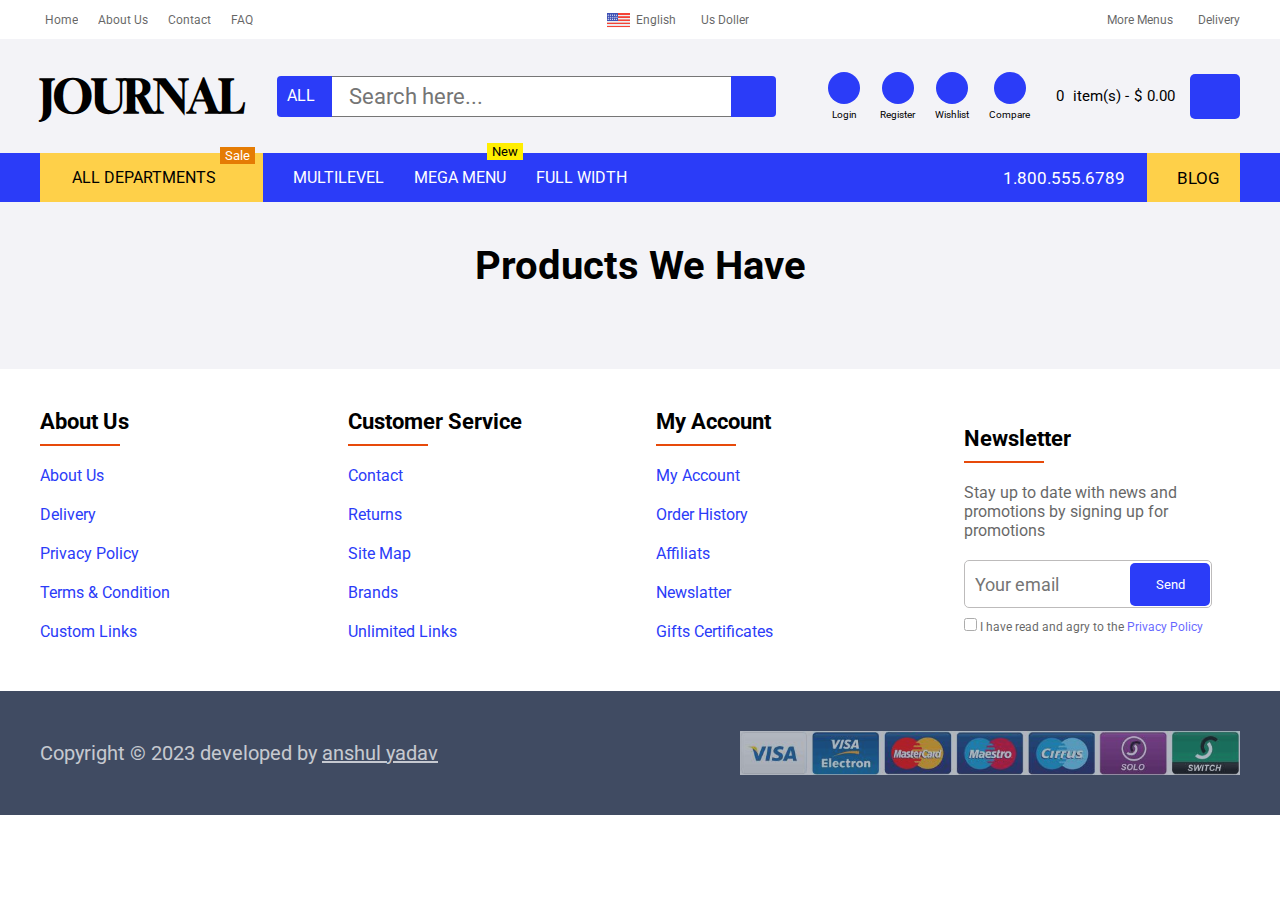
==== allProducts.html @ 5da07fe9 "final js done" ====
<!DOCTYPE html>
<html lang="en">
  <head>
    <meta charset="UTF-8" />
    <meta http-equiv="X-UA-Compatible" content="IE=edge" />
    <meta name="viewport" content="width=device-width, initial-scale=1.0" />
    <link
      rel="stylesheet"
      href="https://cdnjs.cloudflare.com/ajax/libs/font-awesome/6.3.0/css/all.min.css"
      integrity="sha512-SzlrxWUlpfuzQ+pcUCosxcglQRNAq/DZjVsC0lE40xsADsfeQoEypE+enwcOiGjk/bSuGGKHEyjSoQ1zVisanQ=="
      crossorigin="anonymous"
      referrerpolicy="no-referrer"
    />
    <link rel="stylesheet" href="./style/style.css" />
    <title>All Products</title>
  </head>
  <body>
    <header>
      <div class="top-navbar-container body-spacer">
        <!-- top-most-navbar  have three different section-->

        <!-- 1. navbar menu container  -->

        <div class="top-navbar-menu-container">
          <div class="home">
            <a href="index.html">
              <i class="fa-solid fa-house"></i>
              <p>Home</p>
            </a>
          </div>
          <div class="about-us">
            <a>
              <i class="fa-regular fa-star"></i>
              <p>About Us</p>
            </a>
          </div>
          <div class="contact">
            <a>
              <i class="fa-regular fa-envelope"></i>
              <p>Contact</p>
            </a>
          </div>

          <div class="dropdown">
            <a>
              <i class="fa-solid fa-question"></i>
              <p id="faq">FAQ</p>
              <i class="fa-solid fa-sort-down"></i>
            </a>
            <ul class="drop-down-menu">
              <li><a>Question</a></li>
              <li><a>Contact us</a></li>
              <li><a>Suggestion</a></li>
            </ul>
          </div>
        </div>

        <!-- 2. Language and currency menu  -->

        <div class="country-language-currency-menu-container">
          <div class="language-container dropdown">
            <a>
              <div id="country-flag-image">
                <img src="./assets/usa-flag.png" alt="" />
              </div>
              <p id="country-name ">English</p>
              <i class="fa-solid fa-sort-down"></i>
            </a>
            <ul class="drop-down-menu">
              <li><a>Hindi</a></li>
              <li><a>Bangali</a></li>
              <li><a>French</a></li>
            </ul>
          </div>
          <div class="currency-container dropdown">
            <a>
              <div id="currency-logo">
                <i class="fa-solid fa-dollar-sign"></i>
              </div>
              <p id="currency-nameblack ">Us Doller</p>
              <i class="fa-solid fa-sort-down"></i>
            </a>
            <ul class="drop-down-menu">
              <li><a>UAE</a></li>
              <li><a>USR</a></li>
              <li><a>UK</a></li>
            </ul>
          </div>
        </div>

        <!-- 3. More menu delivery container  -->

        <div class="more-menu-delivery-container">
          <div class="more-menu dropdown">
            <a>
              <div>
                <i class="fa-solid fa-user"></i>
                <i class="fa-solid fa-bars"></i>
              </div>
              <p id="More-enu">More Menus</p>
              <i class="fa-solid fa-sort-down"></i>
            </a>
            <ul class="drop-down-menu">
              <li><a>Address</a></li>
              <li><a>Contact us</a></li>
              <li><a>Suggestion</a></li>
            </ul>
          </div>
          <div class="delivery">
            <a>
              <i class="fa-solid fa-truck"></i>
              <p>Delivery</p>
            </a>
          </div>
        </div>
      </div>

      <!-- *******************************header middle section 
                have four sub section
    
                1. Brand logo
                2. Search bar
                3. login and other menu container
                4.cart and price detils
                
                **************************** -->

      <div class="middle-header-section body-spacer">
        <!-- 1. Brand logo -->

        <div class="brand-logo">
          <h1><a href="index.html"> JOURNAL</a></h1>
        </div>

        <!-- 2. Search bar -->

        <div class="searchbar-container">
          <div class="dropdown">
            <div class="search-catagory-selector dropdown">
              <a>
                <p id="Al">ALL</p>
                <i class="fa-solid fa-sort-down"></i>
              </a>
            </div>

            <ul class="drop-down-menu">
              <li><a>Chlothing</a></li>
              <li><a>Electronics</a></li>
              <li><a>Toys</a></li>
              <li><a>Shoes</a></li>
            </ul>
          </div>
          <input id="searchInput" type="text" placeholder="Search here..." />
          <div
            class="search-icon"
            id="searchButton"
            onclick="showSearchResult()"
          >
            <i class="fa-solid fa-magnifying-glass"></i>
          </div>
        </div>

        <!-- 3. login and other menu container -->

        <div class="login-wishlist-container">
          <p id="currentUser"></p>

          <span id="login-logout-click">
            <div class="rounded-icon-background">
              <i class="fa-solid fa-user"></i>
            </div>
            <p id="login-logout-text">Login</p>
          </span>
          <a onclick="signUpForm()">
            <div class="rounded-icon-background">
              <i class="fa-solid fa-pencil"></i>
            </div>

            <p>Register</p>
          </a>
          <a>
            <div class="rounded-icon-background">
              <i class="fa-regular fa-heart"></i>
            </div>
            <p>Wishlist</p>
          </a>
          <a>
            <div class="rounded-icon-background">
              <i class="fa-solid fa-arrow-right-arrow-left"></i>
            </div>
            <p>Compare</p>
          </a>
        </div>

        <!-- 4.cart and price detils -->

        <div class="cart-price-detail-container">
          <div id="item-counter">0</div>
          <div>
            <p>&nbsp;item(s) -</p>
          </div>
          <div id="currency-name">$</div>
          <div id="total-cart-price">0.00</div>
          <div>
            <a class="cart-icon" href="shoppingCart.html">
              <i class="fa-solid fa-cart-shopping"></i>
            </a>
          </div>
        </div>
      </div>

      <!-- ********************************************** bottom nabvbar container
            contains two main section 
            1. menu 
            2. contact and blog button  -->
      <div id="fixed-bottom-navbar">
        <div class="bottom-navbar-menu-container body-spacer">
          <!-- 1. menu  -->

          <div class="nav-menu-container">
            <div>
              <a class="left-menu-icon-container">
                <div class="hamburgur"><i class="fa-solid fa-bars"></i></div>
                <p>All departments</p>
                <div class="sale-container">Sale</div>
              </a>
            </div>
            <div>
              <a>
                <p>multilevel</p>
              </a>
            </div>

            <div class="mega-menu-container">
              <a>
                <p>Mega Menu</p>
                <div class="new-container">New</div>
              </a>
            </div>
            <div>
              <a>
                <p>full width</p>
              </a>
            </div>
          </div>

          <!-- 2. contact and blog button  -->

          <div class="contact-number-blog-container">
            <a href="">
              <div class="contact-number-container">
                <i class="fa-solid fa-phone-volume"></i>
                <p>1.800.555.6789</p>
              </div></a
            >
            <div class="blog-container">
              <i class="fa-solid fa-blog"></i>
              <p>BLOG</p>
            </div>
          </div>
        </div>
      </div>
    </header>
    <!-- navbar for mobile screen dispalyed after 1220px -->
    <div class="mobile-navbar body-spacer">
      <div class="login-wishlist-container">
        <a href="loginPage.html">
          <i class="fa-solid fa-user"></i>
          <p>Login</p>
        </a>
        <a onclick="signUpForm()">
          <div class="rounded-icon-background">
            <i class="fa-solid fa-pencil"></i>
          </div>

          <p>Register</p>
        </a>
      </div>

      <div class="country-language-currency-menu-container">
        <div class="language-container dropdown">
          <a>
            <div id="country-flag-image">
              <img src="./assets/usa-flag.png" alt="" />
            </div>
            <p id="country-name">English</p>
            <i class="fa-solid fa-sort-down"></i>
          </a>
          <ul class="drop-down-menu">
            <li><a>Hindi</a></li>
            <li><a>Bangali</a></li>
            <li><a>French</a></li>
          </ul>
        </div>
        <div class="currency-container dropdown">
          <a>
            <div id="currency-logo">
              <i class="fa-solid fa-dollar-sign"></i>
            </div>
            <p id="currency-name">Us Doller</p>
            <i class="fa-solid fa-sort-down"></i>
          </a>
          <ul class="drop-down-menu">
            <li><a>UK</a></li>
            <li><a>UAE</a></li>
            <li><a>India rupees</a></li>
          </ul>
        </div>
      </div>
    </div>

    <!-- mobile-bottom-navbar   -->
    <div class="mobile-bottom-navbar body-spacer">
      <div class="brand-logo">
        <h1><a href="index.html"> JOURNAL</a></h1>
      </div>

      <div class="menu-container">
        <div class="dropdown">
          <a class="left-menu-icon-container">
            <div class="hamburgur"><i class="fa-solid fa-bars"></i></div>
            <ul class="drop-down-menu">
              <li><a>ALL&nbsp;DEPARTMENT</a></li>
              <li><a>MULTILEVEL</a></li>
              <li><a>MEGA MENU</a></li>
            </ul>
          </a>
        </div>

        <div class="searchbar-container">
          <div
            class="search-icon"
            id="mobileSearchClick"
            onclick="showSearchBar()"
          >
            <i class="fa-solid fa-magnifying-glass"></i>
          </div>
        </div>

        <div class="cart-price-detail-container">
          <div>
            <a class="cart-icon" href="shoppingCart.html">
              <i class="fa-solid fa-cart-shopping"></i>
            </a>
          </div>
        </div>
      </div>
      <div class="" id="mobile-search-bar">
        <div class="searchbar-container">
          <div class="dropdown">
            <div class="search-catagory-selector dropdown">
              <a>
                <p id="Al">ALL</p>
                <i class="fa-solid fa-sort-down"></i>
              </a>
            </div>

            <ul class="drop-down-menu">
              <li><a>Chlothing</a></li>
              <li><a>Electronics</a></li>
              <li><a>Toys</a></li>
              <li><a>Shoes</a></li>
            </ul>
          </div>
          <input
            id="mobileSearchInput"
            type="text"
            placeholder="Search here..."
          />
          <div class="search-icon" id="mobileSearchButton">
            <i class="fa-solid fa-magnifying-glass"></i>
          </div>
        </div>
      </div>
    </div>

    <main>
      <div class="body-spacer products-container">
        <h3>Products We Have</h3>
        <div class="categories-card-carosel" id="allProductsCard"></div>
        <div class="search-pagination">
          <ul id="paginationHandler"></ul>
        </div>
      </div>
    </main>

    <div id="searchResult" class="body-spacer">
      <h3>Search Result</h3>
      <div class="categories-card-carosel" id="searchCard"></div>
      <div class="search-pagination">
        <ul id="paginationHandler"></ul>
      </div>
    </div>

    <footer class="body-spacer">
      <div>
        <h2>About Us</h2>
        <hr />
        <ul>
          <li><a>About Us</a></li>
          <li><a>Delivery</a></li>
          <li><a>Privacy Policy</a></li>
          <li><a>Terms & Condition</a></li>
          <li><a>Custom Links</a></li>
        </ul>
      </div>

      <div>
        <h2>Customer Service</h2>
        <hr />
        <ul>
          <li><a>Contact</a></li>
          <li><a>Returns</a></li>
          <li><a>Site Map</a></li>
          <li><a>Brands</a></li>
          <li><a>Unlimited Links</a></li>
        </ul>
      </div>

      <div>
        <h2>My Account</h2>
        <hr />
        <ul>
          <li><a>My Account</a></li>
          <li><a>Order History</a></li>
          <li><a>Affiliats</a></li>
          <li><a>Newslatter</a></li>
          <li><a>Gifts Certificates</a></li>
        </ul>
      </div>

      <div>
        <h2>Newsletter</h2>
        <hr />
        <p class="para">
          Stay up to date with news and promotions by signing up for promotions
        </p>

        <div class="input-container">
          <input type="email" placeholder="Your email" />
          <button><i class="fa-regular fa-envelope"></i> Send</button>
        </div>
        <p>
          <input type="checkbox" name="" id="" /> I have read and agry to the
          <a>Privacy Policy</a>
        </p>
      </div>
    </footer>
    <!-- ************************************
  copyright text 
  ********************************** -->
    <div class="copyright body-spacer">
      <div>
        <p>
          Copyright © 2023 developed by
          <a href="mailto:anyadav411998@gmail.com"> anshul yadav </a>
        </p>
        <img src="./assets/paymentcard.jpg" alt="" />
      </div>
    </div>

    <!-- jquery script  -->
    <script
      src="https://cdnjs.cloudflare.com/ajax/libs/jquery/3.6.3/jquery.min.js"
      integrity="sha512-STof4xm1wgkfm7heWqFJVn58Hm3EtS31XFaagaa8VMReCXAkQnJZ+jEy8PCC/iT18dFy95WcExNHFTqLyp72eQ=="
      crossorigin="anonymous"
      referrerpolicy="no-referrer"
    ></script>
    <script src="./script/allProducts.js"></script>
  </body>
</html>
---- style/style.css ----
@import url("https://fonts.googleapis.com/css2?family=Roboto:wght@100;300;400;700;900&display=swap");
@import url("https://fonts.googleapis.com/css2?family=Gloock&display=swap");
:root {
  --primary-blue-color: #2b3cf8;
  --light-gray-color: rgb(243, 243, 247);
}
body {
  scroll-behavior: smooth;
}
* {
  margin: 0;
  padding: 0;
  box-sizing: border-box;
  font-family: "Roboto", sans-serif;
}
/* ***********************************
COMMON CLASSES
*********************************** */
/* for left right space in page */
.body-spacer {
  padding-left: 100px;
  padding-right: 100px;
  max-width: 1920px;
  margin: auto;
}
@media screen and (max-width: 1500px) {
  .body-spacer {
    padding-left: 40px;
    padding-right: 40px;
  }
}

@media screen and (max-width: 1100px) {
  .body-spacer {
    padding-left: 20px;
    padding-right: 20px;
  }
}

@media screen and (max-width: 514px) {
  .body-spacer {
    padding-left: 10px;
    padding-right: 10px;
  }

  .mobile-navbar a,
  .mobile-navbar p,
  .mobile-navbar i {
    font-size: 14px !important;
  }

  .mobile-bottom-navbar {
    font-size: 14px !important;
  }
}

/* for dropdown icon */

.fa-sort-down {
  position: relative;
  top: -4px;
}

.red-bg {
  background-color: red;
  color: white;
}

.yellow-bg {
  background-color: rgb(255, 217, 0);
}

.blue-bg {
  background-color: rgba(0, 0, 255, 0.785);
  color: white;
}

.orange-bg {
  background-color: orange;
  color: white;
}

.dropdown {
  position: relative;
}
.dropdown:hover > .drop-down-menu {
  display: block;
}
.dropdown .drop-down-menu {
  display: none;
  position: absolute;
  z-index: 11 !important;
  opacity: 100%;
  right: 0;
  border-radius: 6px;
  background-color: var(--primary-blue-color);
  padding: 5px;
}
.dropdown .drop-down-menu li {
  min-width: 120px;
  text-align: center;
  list-style-type: none;
  padding: 8px 10px;
}
.dropdown .drop-down-menu li a {
  color: white;
  font-size: 18px;
  text-decoration: none;
}
.dropdown .drop-down-menu li a:hover {
  font-weight: bold;
}

a {
  cursor: pointer;
}

/* ***********************************
Header Section CLASSES
*********************************** */

/* 
<!-- top-most-navbar  have three different section-->

<!-- 1. navbar menu container  --> */

@media screen and (max-width: 1274px) {
  .top-navbar-container,
  .middle-header-section,
  .bottom-navbar-menu-container {
    display: none;
  }

  header {
    display: none;
  }
}

.top-navbar-container {
  display: flex;
  align-items: center;
  justify-content: space-between;
  padding-top: 5px;
  padding-bottom: 5px;
  color: white;
}

.top-navbar-menu-container,
.country-language-currency-menu-container,
.more-menu-delivery-container {
  display: flex;
  justify-content: space-evenly;
  align-items: center;
  column-gap: 15px;
}

.top-navbar-menu-container div a,
.country-language-currency-menu-container div a,
.more-menu a,
.delivery a {
  display: flex;
  justify-content: space-between;
  column-gap: 5px;
  align-items: center;
  text-decoration: none;
  color: black;
}

.top-navbar-menu-container div a p,
.country-language-currency-menu-container div a p,
.more-menu a p,
.delivery a p {
  font-size: 12px;
  opacity: 60%;
}

.top-navbar-menu-container div a i,
.country-language-currency-menu-container div a i,
.more-menu a i,
.delivery a i {
  opacity: 60%;
  font-size: 12px;
}

/* <!-- 2. Language and currency menu  --> */

/* .country-language-currency-menu-container
.country-language-currency-menu-container div a

styles are in above sectoion  */

.top-navbar-container
  .country-language-currency-menu-container
  #country-flag-image
  img {
  width: 25px;
  object-fit: contain;
  position: relative;
  top: 3px;
}

/* <!-- 3. More menu delivery container  --> */
/* thsese styles are common in common to .top-navbar-menu-container */

/* ***********************************
MIddle Header Section CLASSES
*********************************** */
/* 
<!-- *******************************header middle section 
have four sub section

1. Brand logo
2. Search bar
3. login and other menu container
4.cart and price detils

**************************** --> */

.middle-header-section {
  display: flex;
  justify-content: space-between;
  align-items: center;
  padding-top: 30px;
  padding-bottom: 30px;
  background-color: var(--light-gray-color);
}

/* <!-- 1. Brand logo --> */

.middle-header-section .brand-logo h1 a {
  font-family: "Gloock", serif !important;
  font-size: 45px;
}

/* 2. Search bar */

.searchbar-container {
  display: flex;
  width: 40vw;
  justify-content: center;
}

.search-catagory-selector a {
  background-color: var(--primary-blue-color);
  width: 55px;
  height: 41px;
  margin-right: -5px;
  display: flex;
  justify-content: center;
  align-items: center;
  color: white;
  border-radius: 4px 0px 0px 4px;
  text-decoration: none;
  column-gap: 6px;
  font-size: 15.5px;
}

.searchbar-container input[type="text"] {
  width: 80%;
  outline: none;

  height: 41px;
  padding: 3px 20px;
  font-size: 22px;
}

.searchbar-container .search-icon {
  background-color: var(--primary-blue-color);
  width: 45px;
  height: 41px;
  margin-left: -5px;
  cursor: pointer;
  border-radius: 0px 4px 4px 0px;
  display: flex;
  justify-content: center;
  align-items: center;
}

.searchbar-container .search-icon i {
  font-size: 21px;
  color: white;
}

/* <!-- 3. login and other menu container --> */

.login-wishlist-container {
  display: flex;
  justify-content: center;
  align-items: center;
  column-gap: 20px;
}

.login-wishlist-container a,
.login-wishlist-container span {
  display: flex;
  justify-content: center;
  cursor: pointer;
  flex-direction: column;
  row-gap: 5px;
  align-items: center;
  color: black;
  text-decoration: none;
}
.login-wishlist-container a:hover,
.login-wishlist-container span:hover {
  transform: scale(1.1);
  transition: 0.3s ease-in-out;
  color: blue;
}
.login-wishlist-container a i,
.login-wishlist-container span i {
  font-size: 16px;
  padding: 10px;
  color: white;
}
.login-wishlist-container a p,
.login-wishlist-container span p {
  font-size: 10px;
}

.rounded-icon-background {
  width: 32px;
  height: 32px;
  background-color: #2b3cf8;
  border-radius: 50%;
  display: flex;
  justify-content: center;
  align-items: center;
}
.rounded-icon-background:hover {
  background-color: white;
}
.login-wishlist-container a i:hover,
.login-wishlist-container span i:hover {
   color: blue;
}


/* <!-- 4.cart and price detils --> */

.cart-price-detail-container {
  display: flex;
  justify-content: center;
  align-items: center;
  column-gap: 5px;
  font-size: 15px;
}

.cart-price-detail-container .cart-icon {
  width: 50px;
  height: 45px;
  background-color: var(--primary-blue-color);
  display: flex;
  justify-content: center;
  flex-direction: column;
  margin-left: 10px;
  border-radius: 5px;
  align-items: center;
}

.cart-price-detail-container .cart-icon i {
  color: white;
  text-decoration: none;
  font-size: 20px;
}

/* 
<!-- ********************************************** bottom nabvbar container
contains two main section 
1. menu 
2. contact and blog button  --> */
#fixed-bottom-navbar {
  top: 0;
  z-index: 10;
  width: 100%;
}
.bottom-navbar-menu-container {
  background-color: var(--primary-blue-color);
  display: flex;
  justify-content: space-between;
}

.bottom-navbar-menu-container .nav-menu-container {
  display: flex;
  align-items: center;
  justify-content: space-between;
  column-gap: 30px;
}

.nav-menu-container .left-menu-icon-container {
  height: 100%;
  display: flex;
  background-color: #fed049;
  justify-content: space-around;
  align-items: center;
  padding-top: 17px;
  padding-bottom: 17px;
}

.nav-menu-container .left-menu-icon-container p,
.left-menu-icon-container i {
  color: black;
}

.nav-menu-container .left-menu-icon-container p {
  margin: auto 12px;
}

.bottom-navbar-menu-container .left-menu-icon-container .hamburgur i {
  margin-left: 20px;
}

.sale-container,
.new-container {
  position: relative;
  background-color: rgb(229, 124, 4);
  text-transform: capitalize;
  padding: 1px 5px;
  font-size: 13px;
  top: -22px;
  right: 8px;
}

.bottom-navbar-menu-container .nav-menu-container a {
  text-decoration: none;
  padding-top: 15px;
  padding-bottom: 15px;
  color: white;
  font-size: 16px;
  text-transform: uppercase;
}
.mega-menu-container a {
  display: flex;
  justify-content: space-between;
  align-items: center;
  position: relative;
}

.new-container {
  position: absolute;
  background-color: rgb(255, 238, 0);
  color: black;
  right: -17px;
  top: -20%;
}

/* <!-- 2. contact and blog button  -->  */

.contact-number-blog-container {
  display: flex;
  align-items: center;
  justify-content: center;
  column-gap: 22px;
}
.contact-number-blog-container a {
  text-decoration: none;
}

.contact-number-container,
.blog-container {
  display: flex;
  cursor: pointer;
  justify-content: space-between;
  align-items: center;
  color: white;
  font-size: 17px;
  column-gap: 10px;
}

.blog-container {
  background-color: #fed049;
  height: 100%;
  padding-left: 20px;
  padding-right: 20px;
  color: black;
}

/* 
<!-- ********************************************** MObile nabvbar container

*/
.mobile-navbar {
  display: none;
}

@media screen and (max-width: 1274px) {
  .mobile-navbar {
    padding-top: 10px;
    padding-bottom: 10px;
    display: flex;
    justify-content: space-between;
    background-color: var(--primary-blue-color);
    position: sticky;
    position: -webkit-sticky;
    top: 0;
    z-index: 3;
  }

  .mobile-navbar .login-wishlist-container a {
    flex-direction: row;
    column-gap: 5px;
  }

  .mobile-navbar p,
  .mobile-navbar i,
  .mobile-navbar div {
    opacity: 100% !important;
    color: white !important;
  }

  .mobile-navbar .login-wishlist-container a p {
    opacity: 100% !important;
    color: white !important;
  }

  .top-navbar-container .country-language-currency-menu-container {
    display: none;
  }

  .mobile-navbar .country-language-currency-menu-container {
    flex-direction: row-reverse;
  }

  .mobile-navbar
    .country-language-currency-menu-container
    #country-flag-image
    img {
    width: 20px;
  }
}

/* <!-- mobile-bottom-navbar   --> */

.mobile-bottom-navbar {
  display: none;
}

@media screen and (max-width: 1274px) {
  .mobile-bottom-navbar {
    padding-top: 20px;
    background-color: var(--light-gray-color);
    justify-content: space-between;
    display: flex;
  }

  .mobile-bottom-navbar .cart-icon {
    position: relative;
    top: -10%;
    background-color: var(--light-gray-color) !important;
  }

  .mobile-bottom-navbar .cart-icon i {
    color: black !important;
    font-size: 30px;
    position: relative;
    top: -10%;
  }

  .menu-container {
    display: flex;
    justify-content: space-between;
    column-gap: 4px;
    margin-top: 5px;
  }

  .mobile-bottom-navbar .searchbar-container {
    width: 10vw;
  }

  .mobile-bottom-navbar .searchbar-container .search-icon {
    background-color: var(--light-gray-color);
    height: 60px;
    margin-left: 20px;
  }

  .mobile-bottom-navbar .searchbar-container .search-icon i {
    color: black;
    font-size: 28px;
  }

  .mobile-bottom-navbar .brand-logo {
    display: flex;
    justify-content: center;
    align-items: center;
    font-size: 34px;
    margin-right: 4px;
  }

  .mobile-bottom-navbar .brand-logo h1 a {
    font-family: "Gloock", serif !important;
    font-size: 45px;
  }

  .mobile-bottom-navbar .left-menu-icon-container .hamburgur {
    position: relative;
    top: 15px;
    width: 30px;
    padding: auto;
  }

  .mobile-bottom-navbar .left-menu-icon-container .hamburgur i {
    font-size: 30px;
  }
  .mobile-bottom-navbar .drop-down-menu {
    top: 57%;
  }
}

@media screen and (max-width: 465px) {
  .mobile-bottom-navbar .brand-logo {
    font-size: 23px;
  }
  .mobile-bottom-navbar .cart-icon {
    top: initial;
  }
  .menu-container {
    margin-top: initial;
  }
  .mobile-bottom-navbar .cart-icon i {
    position: relative;
    top: initial;
  }
  .mobile-bottom-navbar .drop-down-menu {
    top: 80%;
  }
}
.brand-logo a {
  text-decoration: none;
  color: initial;
}

/* <!-- *************************hero section carosel section ***************************************** --> */

.hero {
  display: flex;
  justify-content: space-between;
  padding-top: 20px;
  column-gap: 20px;
  background-color: var(--light-gray-color);
}

.hero .crousel {
  position: relative;
  width: 75%;
}

.hero .crousel .mySlides {
  display: none;
}

.hero img {
  vertical-align: middle;
}

/* Slideshow container */
.hero .crousel .slideshow-container {
  max-width: 100%;
  position: relative;
}

.hero .crousel img {
  border-radius: 8px;
  height: 525px;
  object-fit: cover;
}

/* The dots indicators */
.hero .crousel-dot-container {
  position: absolute;
  top: 88%;
  left: 5%;
}

.hero .crousel .dot {
  cursor: pointer;
  height: 6px;
  width: 20px;
  margin: 0 2px;
  background-color: #f0980a;
  border-radius: 10px;
  display: inline-block;
  transition: background-color 0.6s ease;
}

.hero .crousel .active,
.dot:hover {
  background-color: #717171;
}

/* Fading animation */
.hero .crousel .fade {
  animation-name: fade;
  animation-duration: 1.5s;
}

@keyframes fade {
  from {
    opacity: 0.4;
  }

  to {
    opacity: 1;
  }
}

.hero .text-over-image {
  position: absolute;
  width: 40%;
  top: 36%;
  left: 5%;
}

.hero .text-over-image input {
  background-color: var(--primary-blue-color);
  color: white;
  width: 70px;
  height: 24px;
  cursor: pointer;
  font-size: 14px;
  border: none;
  border-radius: 6px;
  margin-bottom: 20px;
}

.hero .text-over-image h1 {
  font-size: 40px;
  max-width: 500px;
  margin-bottom: 20px;
}

.hero .text-over-image .learn-more {
  width: 150px;
  cursor: pointer;
  padding: 10px 10px;
  font-size: 16px;
  border-radius: 5px;
  border: 1px solid black;
}

@media screen and (max-width: 800px) {
  .hero .text-over-image h1 {
    font-size: 30px;
  }
}

@media screen and (max-width: 430px) {
  .hero .text-over-image h1 {
    font-size: 28px;
  }
}

/* side card on hero section  */

.side-card-container {
  display: flex;
  height: 525px;
  width: 25%;
  row-gap: 15px;
  flex-direction: column;
  justify-content: space-between;
}

.side-card-container .card img {
  width: 100%;
  height: 98%;
  border-radius: 8px;
  object-fit: cover;
}

.card {
  position: relative;
  height: 49%;
  width: 100%;
}

.text-over-card-image {
  position: absolute;
  top: 37%;
  left: 5%;
  width: 50%;
}

.text-over-card-image p {
  color: var(--primary-blue-color);
  font-size: 15px;
}

.text-over-card-image h2 {
  max-width: 200px;
  font-weight: 500;
  font-size: 23px;
}

@media screen and (max-width: 1274px) {
  .hero {
    flex-wrap: wrap;
  }

  .side-card-container {
    flex-direction: row;
    column-gap: 10px;
    width: 100%;
    padding-bottom: 20px;
    height: 230px;
  }
  .hero .crousel {
    width: 100%;
  }
  .side-card-container .card img {
    height: 210px;
  }

  .text-over-card-image {
    position: absolute;
    top: 66%;
    left: 5%;
    width: 50%;
  }
}

@media screen and (max-width: 600px) {
  .text-over-card-image p {
    font-size: 20px;
  }

  .text-over-card-image h2 {
    font-size: 18px;
  }
}

@media screen and (max-width: 640px) {
  .text-over-card-image p {
    font-size: 17px;
  }

  .text-over-card-image h2 {
    font-size: 15px;
  }
}

/* <!-- **************************free shiping section ****************************************** --> */

.services-container,
.services-container .free-shiping-container {
  display: flex;
  justify-content: space-between;
  align-items: center;
  flex-wrap: wrap;
  background-color: #404b62;
  padding-top: 12px;
  padding-bottom: 12px;
}

.services-container .free-shiping-container .icon-container {
  background-color: rgb(2, 2, 196);
  width: 70px;
  height: 70px;
  border-radius: 50%;
  display: flex;
  justify-content: center;
  align-items: center;
}

.icon-container .icon {
  display: flex;
  justify-content: center;
  align-items: center;
  width: 66px;
  height: 66px;
  border-radius: 50%;
  background-color: #404b62;
}

.services-container .free-shiping-container .icon-container i {
  font-size: 35px;
  color: #f0750a;
}

.free-shiping-container .text {
  padding-left: 20px;
  color: white;
  font-size: 15px;
}
.free-shiping-container .text span {
  font-size: 18px;
  font-weight: 500;
  color: white;
}

.free-shiping-container .text p {
  color: rgb(177, 173, 173);
  padding-top: 5px;
  font-size: 13px;
}

/* 
<!-- 
    ********************************************************************* why buy us section 
    1.why buy us text
    2.top categories navigation bar
    3. categories card carosel
    
    ******************************************** --> */

/* 1. why buy us  */

.why-buy-from-us {
  background-color: var(--light-gray-color);
  padding-top: 40px;
  padding-bottom: 20px;
}

.why-buy-from-us .why-buy-text h1 {
  text-align: center;
  font-size: 35px;
}

.why-buy-text hr {
  margin-top: 10px;
  margin-bottom: 20px;
  background-color: red;
  height: 3px;
  border: none;
  width: 4%;
  margin-left: 47%;
}

.why-buy-text p {
  font-size: 17px;
  opacity: 40%;
  text-align: center;
  padding-left: 10%;
  padding-right: 10%;
}

.why-buy-text span a {
  opacity: 100%;
  color: blue;
}

/* 2.top categories navigation bar  */
.categories-navigation-container {
  margin-top: 50px;
  margin-bottom: 50px;
  display: flex;
  justify-content: center;
  text-align: center;
  width: auto;
  align-items: center;
}
@media screen and (min-width: 732px) {
  .categories-navigation-container a:first-child p {
    border-radius: 6px 0 0 6px;
  }
  .categories-navigation-container a:last-child p {
    border-radius: 0 6px 6px 0;
  }
}

@media screen and (max-width: 732px) {
  .categories-navigation-container {
    flex-wrap: wrap;
    border-radius: 5px;
  }

  .categories-navigation-container a p {
    width: 230px;
    border-radius: 5px;
  }

  .categories-navigation-container a {
    border-right: none !important;
    border-bottom: 1.5px solid rgb(206, 202, 202);
  }
}
@media screen and (max-width: 482px) {
  .categories-navigation-container a p {
    width: 165px;
  }
}

.categories-navigation-container a {
  text-decoration: none;
  color: unset;

  border-right: 1.5px solid rgb(206, 202, 202);
}

.categories-navigation-container p {
  background-color: #bab9b975;

  text-transform: uppercase;
  font-weight: bold;
  padding: 15px 25px;
  color: #514f4f;

  font-size: 14px;
}

.categories-navigation-container a:nth-child(4) {
  border: none;
}

.categories-navigation-container a {
  position: relative;
}

/* 
*************************
common for category toggling every :where
************************************* */

.categories-navigation-container a {
  position: relative;
  min-width: 150px;
}
.categories-navigation-container a .active-featured,
.categories-navigation-container a .active-why-buy,
.categories-navigation-container a .active-blog {
  background-color: var(--primary-blue-color);
  color: white;
}

.active-featured:after,
.active-blog:after,
.active-why-buy:after {
  content: "";
  position: absolute;
  width: 8px;
  height: 8px;
  border: 10px solid;
  border-color: transparent var(--primary-blue-color) var(--primary-blue-color)
    transparent;
  position: absolute;
  left: 42.5%;
  right: 43%;
  bottom: -7px;
  transform: rotate(45deg);
  z-index: 4;
}

/* 3. *************** categories card carosel *******************/

.categories-card-carosel .item img {
  height: 380px;
  object-fit: cover;
  border-radius: 8px 8px 8px 8px;
}

.owl-theme .owl-dots .owl-dot.active span,
.owl-theme .owl-dots .owl-dot:hover span {
  background: #e74a0a;
}

.item {
  position: relative;
  overflow: hidden !important;
}

.categories-card-carosel .text-on-image {
  position: absolute;
  bottom: 10px;
  left: 30%;
  right: 30%;
  text-transform: uppercase;
  border-radius: 5px;
  background-color: white;
  padding: 5px 10px;
}

.categories-card-carosel .text-on-image p {
  text-align: center;
  font-size: 15px;
}

/* 
<!-- 
*************************************************
fratured products 
1.heading (& text)
2. featured navbar
3.featured card



SOME STYLES ARE IN ABOUVE SECTION
************************************************* --> */
.featured-products-card {
  background-color: white;
  border-radius: 5px;
}

.featured-products {
  background-color: #dedcdc75;
  padding-top: 40px;
  padding-bottom: 40px;
}

.image-container {
  overflow: hidden;
}

.featured-products-card .image-container img {
  height: 380px;
  padding: 5px;
  object-fit: cover !important;
}

.featured-products-card .labels .cross-labels {
  position: absolute !important;
  font-size: 12px;
  width: 171px;
  text-align: center;
  top: 28px;
  left: -48px;
  transform: rotate(-45deg);
}

.featured-products-card .labels .cross-labels p {
  padding: 2px 15px;
}

.featured-products-card .labels .right-labels {
  position: absolute !important;
  top: 2%;
  right: 3%;
  font-size: 12px;
}

.featured-products-card .labels .right-labels p {
  margin-bottom: 5px;
  padding: 6px;
  border-radius: 4px;
}

.featured-products-card .brand-model {
  padding: 10px;
  padding-top: 15px;
  padding-bottom: 15px;
  background-color: #dbe3e983;
  display: flex;
  justify-content: space-between;
}

.featured-products-card .brand-model a {
  font-size: 14px;
  color: black;
  opacity: 70%;
  text-decoration: underline;
}
.featured-products-card .brand-model p {
  opacity: 70%;
  font-size: 13px;
}

.featured-products-card .cart-container {
  padding: 5px 10px;
}
.featured-products-card .cart-container h2 {
  padding-bottom: 10px;
  text-transform: capitalize;
  font-size: 16px;
}
.featured-products-card .cart-container p,
.add-to-cart-container {
  padding-bottom: 15px;
}
.featured-products-card .cart-container .price {
  font-size: 16px;
  opacity: 70%;
}
.featured-products-card .cart-container del {
  opacity: 40%;
}
.featured-products-card .cart-container .add-to-cart-container {
  display: flex;
  justify-content: space-between;
  padding-bottom: 15px;
}
.featured-products-card .cart-container .add-to-cart-container div {
  display: flex;
  justify-content: center;
  column-gap: 8px;
}
.featured-products-card .cart-container .add-to-cart-container div i {
  opacity: 70%;
  font-size: 20px;
  font-weight: 600;
  margin: auto 6px;
}
.featured-products-card
  .cart-container
  .add-to-cart-container
  div
  input[type="number"] {
  width: 50px;
  height: 35px;
  outline: none;
  text-align: center;
  border-radius: 3px;
  border: 0.5px solid rgb(205, 201, 201);
}
.featured-products-card
  .cart-container
  .add-to-cart-container
  div
  input[type="button"] {
  width: 93px;
  cursor: pointer;
  background-color: rgb(59, 59, 241);
  border: none;
  height: 34px;
  color: white;
  border-radius: 5px;
  font-weight: 600;
  font-size: 12px !important;
  padding: 8px 10px;
}
.featured-products-card
  .cart-container
  .add-to-cart-container
  div
  input[type="button"]:hover {
  transform: scale(1.03);
  transition: 0.3s ease-in-out;
}
.featured-products-card
  .cart-container
  .add-to-cart-container
  div
  input[type="number"]::-webkit-inner-spin-button,
input[type="number"]::-webkit-outer-spin-button {
  opacity: 80%;
  padding-left: 8px;
  width: 8px;
  padding-top: 40px;
}
.owl-theme .owl-nav.disabled + .owl-dots {
  padding-top: 10px;
}
.buy-now-question-container {
  padding: 5px;
  padding-top: 15px;
  padding-bottom: 15px;
  display: flex;
  justify-content: space-between;
  background-color: #dbe3e983;
}
.buy-now-question-container div {
  display: flex;
  justify-content: center;
  align-items: baseline;
  column-gap: 6px;
  font-size: 13px;
  opacity: 80%;
}
.buy-now-question-container .fa-dollar-sign {
  color: green;
}
.buy-now-question-container .fa-question {
  color: red;
}
/* see all button  */
.see-all-button {
  display: grid;
  place-items: center;
  margin-bottom: 20px;
  margin-top: 15px;
}
.see-all-button button {
  width: 200px;
  font-size: 15px;
  cursor: pointer;
  padding: 15px 10px;
  background-color: var(--primary-blue-color);
  border: none;
  border-radius: 5px;
  text-align: center;
  color: white;
  display: block;
}
.see-all-button button:hover {
  transform: scale(1.02);
  transition: 0.3s ease-in-out;
}

/* 
<!-- ***********************************************************   Featured Category
 1.heading (& text) 
         2.fashion gallary container


         SOME STYLES ARE INHERITED FORM ABOVE

  --> */
.featured-category-container {
  background-color: #dde0e8b5;
  padding-top: 80px !important;
  padding-bottom: 80px !important;
}
.fashion-category-container {
  display: flex;
}
.featured-category-container .why-buy-text {
  padding-bottom: 85px !important;
}
#featured-category {
  padding-top: 20px;
}
.fashion-category-container .fashion {
  padding: 15px 15px;
  background-color: #f5f1f1ac;
  min-width: 280px;
}
.fashion-category-container .fashion img {
  margin-top: 20px;
  margin-bottom: 10px;
  width: 100%;
  height: 380px;
  object-fit: cover;
  border-radius: 4px;
}
.fashion-category-container .new-fashion-category-container {
  padding: 15px 15px;
  width: 90%;
  overflow: hidden;
  background-color: white;
}
.fashion-category-container .fashion span,
.new-fashion-category-container span {
  font-size: 25px;
  display: inline-block;
  padding-bottom: 10px;
}
.fashion-category-container .fashion .hr,
.new-fashion-category-container .hr {
  width: 64px;
  padding: 1.5px;
  background-color: #e74a0a;
  border: none;
}
.fashion-category-container .fashion .text-container p {
  font-size: 19px;
  color: rgb(68, 66, 66);
}
.fashion-category-container .fashion .text-container a {
  margin-top: 10px;
  margin-bottom: 10px;
  display: inline-block;
  color: blue;
  font-size: 15px;
  font-weight: bold;
}

@media screen and (max-width: 700px) {
  .fashion-category-container .fashion {
    width: 100%;
  }
  .fashion-category-container {
    flex-wrap: wrap;
  }
  .fashion-category-container .new-fashion-category-container {
    width: 100%;
  }
}
.fashion-category-container .price {
  padding-bottom: 10px !important;
}
.fashion-category-container .add-to-cart-container {
  padding-top: 20px !important;
}
.fashion-category-container .cart-container h2,
.fashion-category-container .cart-container p {
  font-weight: normal !important;
}
.new-fashion-category-container .categories-card-carosel .owl3 .item {
  margin: auto;
  padding: 2px;
}
.new-fashion-category-container
  .categories-card-carosel
  .owl3
  .item
  .featured-products-card {
  box-shadow: 0px 0px 2px 0px gray;
}
.new-fashion-category-container .featured-products-card .cart-container h2 {
  color: var(--primary-blue-color);
}
.new-fashion-category-container .categories-card-carosel img {
  height: 380px;

  border-radius: 8px;
}
.new-fashion-category-container .cross-labels {
  width: 150px;
  text-align: center;
}
.new-fashion-category-container .labels {
  text-align: center;
}
.owl3 input[type="button"] {
  width: 130px;
  height: 36px;
  font-weight: 600;
  font-size: 12px !important;
}
.owl3 .add-to-cart-container div i {
  padding-top: 5px;
  font-size: 19px !important;
}
/* 
<!-- ************************************************************************Shop by Brand ***************************************************** --> */
.shop-by-brand {
  padding-top: 40px;
  padding-bottom: 40px;
}

.owl4 .item {
  width: 135px;
  margin: auto;
}

.owl4 .item img {
  height: 135px;
  width: 100%;
  object-fit: contain;
  border-radius: 10px;
  border: 2px solid rgb(226, 223, 223);
}
/* 
 **************************************************************************                Improved gallery ******************************************* */
.improved-gallery {
  background-color: #404b62;
  color: white;
}
.improved-gallery .why-buy-text p {
  padding-bottom: 20px;
}
.improved-gallery .gallary-image-container {
  display: flex;
  justify-content: center;
  align-items: center;
  flex-wrap: wrap;
  gap: 20px;
  padding-top: 40px;
  padding-bottom: 40px;
}
.improved-gallery .gallary-image-container img {
  object-fit: contain;
  width: 115px;
  height: 115px;
  border-radius: 10px;
}
/* //
 ***********************************from our blog section ******************************************************** */
.from-our-blog {
  background-color: #bab9b975;
}
.from-our-blog .left-labels {
  position: absolute;
  left: 19px;
  top: 15px;
}
.from-our-blog .item img {
  height: 380px;
  object-fit: cover;
  border-radius: 8px 8px 0px 0px;
}
.from-our-blog .left-labels .blue-bg {
  padding: 4px 10px;
  background-color: rgb(5, 5, 202) !important;
  border-radius: 5px;
  text-align: center;
}
.from-our-blog .brand-model {
  justify-content: center;
  align-items: center;
  column-gap: 10px;
  position: absolute;
  bottom: 0;
  right: 0;
  left: 0;
}
.from-our-blog .featured-products-card {
  border-radius: 5px;
  border-radius: 8px 8px 5px 5px;
}
.from-our-blog .featured-products-card .image-container {
  padding: 0;
  position: relative;
}
#featured-products .item {
  position: relative;
  overflow: hidden !important;
  box-shadow: 0px 0px 2px 0px gray;
  border-radius: 3px;
  margin: 1px;
}
.from-our-blog .featured-products-card .image-container img {
  object-fit: cover !important;
  height: 350px;
  padding: 0;
}
.from-our-blog .blog-paragraph-container h3 {
  text-align: center;
  font-size: 22px;
  padding: 10px 2px !important;
}
.from-our-blog .blog-paragraph-container p {
  font-size: 17px;
  text-align: center;
  padding: 10px;
  padding-bottom: 20px;
}
.from-our-blog .blog-paragraph-container a {
  text-decoration: none;
  color: black;
}
/* ******************************************************
what are people sying about us
***************************************************** */
.people-saying-about-us {
  background-color: white;
  padding-top: 60px;
}
.people-saying-about-us .featured-products-card .quote {
  padding-top: 60px;
  text-align: center;
}
.people-saying-about-us .featured-products-card i {
  font-size: 90px;
  color: #e74a0a;
}
.people-saying-about-us .blog-paragraph-container a p {
  font-weight: 600;
  padding-bottom: 20px;
  opacity: 60%;
}
.people-saying-about-us .blog-paragraph-container .author {
  position: relative;
  bottom: -15px;
}
/* 
*************************************
most viewed section 
**************************************** */
.most-viewed {
  padding-top: 40px;
  padding-bottom: 40px;
  background-color: #404b62;
}
.most-viewed p {
  font-size: 23px;
  padding-bottom: 10px;
  color: white;
}
.most-viewed hr {
  padding: 1.5px;
  width: 150px;
  margin-bottom: 20px;
  border: none;
  background-color: #e74a0a;
}
.most-viewed .card {
  background-color: white;
  display: flex;
  border-radius: 7px;
  column-gap: 10px;
  padding: 5px;
  height: 100%;
}
.most-viewed .card img {
  width: 105px;
  height: 80px;
  object-fit: contain;
}
.most-viewed div h2 {
  font-size: 15px;
  padding-bottom: 11px;
}
.most-viewed div p {
  font-size: 14px;
  padding-bottom: 10px;
  color: black;
  opacity: 100%;
}
.most-viewed .icon-container {
  display: flex;
  justify-content: start;
  align-items: center;
  column-gap: 30px;
}
.most-viewed .icon-container i {
  opacity: 60%;
  font-size: 17px;
}
@media screen and (max-width: 900px) {
  .most-viewed .card {
    flex-direction: column;
    align-items: center;
    padding: 10px;
    height: 100%;
  }
  .most-viewed .card img {
    width: 220px;
    height: 250px;
  }
  .most-viewed .icon-container {
    justify-content: center;
  }
}
@media screen and (max-width: 900px) {
  .most-viewed .card {
    width: 100%;
  }
}
/* 
*******************************
Social media handles

****************************** */
.social-media-icons {
  background-color: var(--light-gray-color);
  padding: 40px;
}
.social-media-icons {
  display: flex;
  align-items: center;
  justify-content: center;
  gap: 20px;
}
.social-media-icons .rounded-icon-background {
  width: 55px;
  height: 55px;
}
.social-media-icons .rounded-icon-background i {
  color: #fff;
  font-size: 36px;
  padding: 20px;
}

 .social-media-icons .rounded-icon-background i:hover  {
  color: blue !important;
  
}
.social-media-icons .rounded-icon-background:hover{
  transform: scale(1.1);
  transition: .3s ease-in-out;
  background-color: rgb(247, 243, 243);
}
 
@media screen and (max-width: 554px) {
  .social-media-icons p {
    flex-wrap: wrap;
  }
}

/* *****************************************
Footer 
****************************************** */
footer {
  display: flex;
  justify-content: space-between;
  align-items: center;
  flex-wrap: wrap;
  padding-top: 40px;
  padding-bottom: 40px;
}
footer > div {
  width: 23%;
  border-right: 1px solid rgb(184, 182, 182);
}
footer > div:nth-child(4) {
  border-right: none;
}
footer div h2 {
  font-size: 22px;
}
footer div hr {
  width: 80px;
  margin-top: 10px;
  margin-bottom: 10px;
  padding: 1px;
  background-color: #e74a0a;
  border: none;
}
footer div ul {
  padding: 0;
  margin: 0;
}
footer div ul li {
  list-style-type: none;
  padding-bottom: 10px;
  padding-top: 10px;
  font-size: 16px;
  color: var(--primary-blue-color);
}
footer div ul li a {
  color: var(--primary-blue-color);
  text-decoration: none;
}
footer div .para {
  font-size: 16px;
  opacity: 60%;
  width: 250px;
  padding-top: 10px;
  padding-bottom: 10px;
}
footer div input[type="email"] {
  padding-top: 10px;
  padding-bottom: 10px;
  width: 100%;
  border: 1px solid rgb(189, 187, 187);
  color: rgb(1, 1, 1);
  height: 48px;
  margin-top: 10px;
  outline: none;
  padding-left: 10px;
  font-size: 18px;
  border-radius: 5px;
  padding-right: 100px;
}
.input-container {
  position: relative;
  padding: 0;
  width: 90%;
}
footer div button {
  background-color: var(--primary-blue-color);
  border-radius: 5px;
  position: absolute;
  right: 2px;
  top: 13px;
  border: none;
  height: 43px;
  width: 80px;
  color: white;
}
footer div p {
  padding-top: 10px;
  opacity: 60%;
  font-size: 12px;
}
footer div .para {
  width: 95%;
}
footer div p a {
  color: blue;
  opacity: 100%;
}
@media screen and (max-width: 1844px) {
  footer div {
    border-right: 0;
  }
}
@media screen and (max-width: 1100px) {
  footer {
    justify-content: space-around;
    column-gap: 55px;
  }
  footer div {
    width: 300px;
  }
}
/* 
**
copyright text 
********************************** */
.copyright {
  padding-top: 40px;
  padding-bottom: 40px;
  background-color: #404b62;
}
.copyright p {
  font-size: 20px;
  color: white;
  opacity: 70%;
}
.copyright a {
  color: white;
}
.copyright div {
  display: flex;
  justify-content: space-between;
  align-items: center;
  flex-wrap: wrap;
  gap: 30px;
}

@media screen and (max-width: 985px) {
  .copyright div {
    justify-content: center;
  }

  .copyright div img {
    width: 350px !important;
  }

  .copyright p {
    text-align: center;
  }
}
.copyright div img {
  width: 500px;
  opacity: 60%;
}
/* **************************************************
go to top navbar 
************************************************** */
.top-navigation-controller {
  position: fixed;
  display: none;
  right: 100px;

  bottom: 50px;
  z-index: 10;
}
@media screen and (max-width: 1500px) {
  .top-navigation-controller {
    right: 40px;
  }
}
@media screen and (max-width: 1100px) {
  .top-navigation-controller {
    right: 20px;
  }
}
@media screen and (max-width: 514px) {
  .top-navigation-controller {
    right: 10px;
  }
}
.top-navigation-controller a {
  width: 50px;
  height: 50px;
  background-color: var(--primary-blue-color);
  display: flex;
  justify-content: center;
  align-items: center;
  border-radius: 6px;
  position: relative;
  top: 20px;
  text-decoration: none;
}
.top-navigation-controller a i {
  color: white;
  font-size: 25px;
}
/* 
*****************************************
search Result  
***************************************** */

#searchResult {
  min-height: 80vh;
  background-color: #eeecec;
  display: none;
}
.display-none {
  display: none !important;
}
.search-result {
  display: flex;
  padding-top: 20px;
  padding-bottom: 35px;
  align-items: center;
  justify-content: center;
  flex-wrap: wrap;
  gap: 20px;
}
#searchResult h2 {
  font-size: 30px;
  text-align: center;
}
#searchResult h3 {
  font-size: 40px;
  padding-top: 80px;
  text-align: center;
}
#searchItem {
  width: 340px;
  height: 530px;
}
#searchItem img {
  width: 100%;
  object-fit: cover;
}
/* 
*****************************************
search bar  
***************************************** */

#mobile-search-bar {
  position: absolute;
  right: 10%;
  left: 10%;
   display: block !important;
  transform: translateY(-180px);
}
.show-mobile-search-bar {
  transform: translateY(85px) !important;
  transition: 0.3s ease;
  z-index: 1;
}

#mobile-search-bar .search-catagory-selector a {
  height: 41px;
}
#mobile-search-bar #searchButton,
#mobileSearchButton {
  background-color: var(--primary-blue-color);
  width: 60px;
  height: 41px;
  margin-left: -5px;
  border-radius: 2px 7px 7px 2px;
  display: flex;
  justify-content: center;
  align-items: center;
}
#mobile-search-bar .searchbar-container {
  width: 100%;
}

#mobile-search-bar .search-icon i {
  color: white;
}
@media screen and(max-width:455px) {
  #mobile-search-bar .searchbar-container {
    width: 300px !important;
  }
}

/* login pagination */
.search-pagination ul {
  display: flex;
  justify-content: center;
  align-items: center;
  flex-wrap: wrap;
  padding-bottom: 40px;
}
.search-pagination ul li {
  border-radius: 5px;
  margin: 5px;
  width: 50px;
  border: 1px solid rgb(107, 106, 106);
  list-style-type: none;
  padding: 5px;
  text-align: center;
  height: 30px;
  cursor: pointer;
}
.search-pagination ul li:hover {
  color: #fff;
  background-color: #2b3cf8;
  transform: scale(1.1);
}
.active-pagination {
  background-color: #2b3cf8;
  color: #fff;
}

/* all products page  */
.products-container h3 {
  text-align: center;
  font-size: 40px;
  padding: 40px;
}
.products-container {
  background-color: var(--light-gray-color);
}
/* *****************************  cart css ****************************** */
#cart-container {
  background-color: var(--light-gray-color);
}
#cart-container .item {
  border-radius: 5px;
  background-color: #fff;
  padding: 5px;
}
#cart-container h3 {
  text-align: center;
  font-size: 30px;
  padding-top: 40px;
}
#cart-container h2 {
  font-size: 18px;
  padding-top: 10px;
  padding-bottom: 10px;
}
#cart-container {
  position: relative;
  overflow: hidden !important;
  box-shadow: 0px 0px 2px 0px gray;
  border-radius: 3px;
  background-color: var(--light-gray-color);
}
#cart-container #cart-item {
  padding-top: 60px;
  padding-bottom: 60px;
  display: flex;
  flex-wrap: wrap;
  gap: 15px;

  justify-content: center;
}
#cart-container #cart-item .item {
  width: 320px;
 box-shadow:  1px 1px 5px 4px rgb(237, 234, 234)
}
#cart-container #cart-item .cart-container {
  padding-left: 7px;
  padding-right: 7px;
   border-radius: 5px 5px;
}

#cart-container #cart-item img {
  width: 100%;
}
#cart-container #cart-item .price {
  padding-top: 10px;
  padding-bottom: 10px;
}
#cart-container .add-to-cart-container {
  display: flex;
  justify-content: center;
}
#cart-container .add-to-cart-container input {
  background-color: #e93434;
  color: white;
  width: 110px;
  height: 30px;
  padding: 5px;
  border-radius: 5px;
  font-size: 15px;
  font-weight: bold;
  cursor: pointer;
  border: none;
}
#cart-container .add-to-cart-container input:hover {
  transform: scale(1.02);
  transition: 0.3s ease-in-out;
}
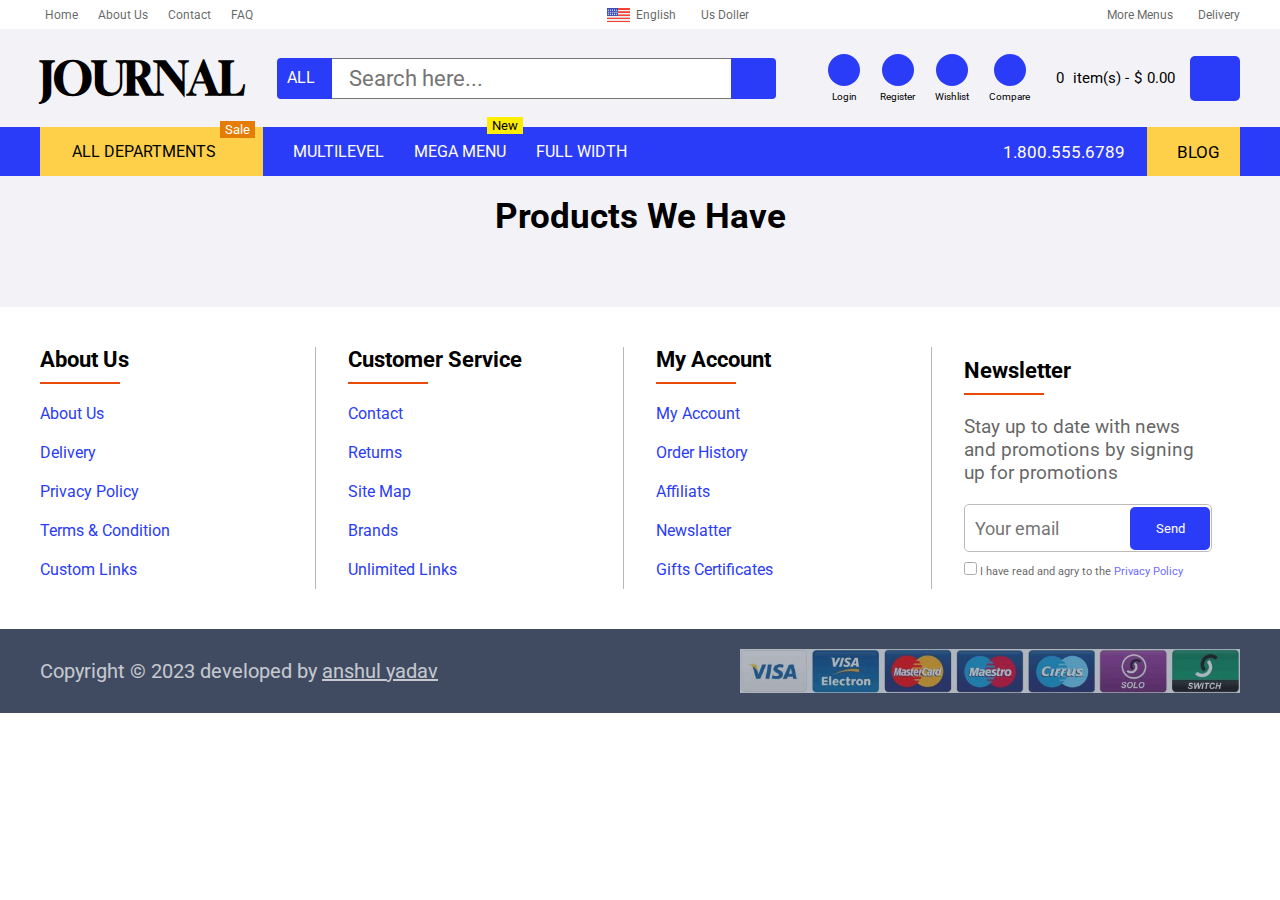
==== commit 316fa7dc: "Merge branch 'searchPage'" ====
--- a/allProducts.html
+++ b/allProducts.html
@@ -12,6 +12,15 @@
       referrerpolicy="no-referrer"
     />
     <link rel="stylesheet" href="./style/style.css" />
+      <style>
+      #searchItem {
+        height: 424px;
+        width: 280px;
+      }
+      .search-result {
+        justify-content: center;
+      }
+    </style>
     <title>All Products</title>
   </head>
   <body>
@@ -175,10 +184,9 @@
             <div class="rounded-icon-background">
               <i class="fa-solid fa-pencil"></i>
             </div>
-
             <p>Register</p>
           </a>
-          <a>
+          <a href="wishList.html">
             <div class="rounded-icon-background">
               <i class="fa-regular fa-heart"></i>
             </div>
@@ -264,15 +272,13 @@
     <!-- navbar for mobile screen dispalyed after 1220px -->
     <div class="mobile-navbar body-spacer">
       <div class="login-wishlist-container">
-        <a href="loginPage.html">
-          <i class="fa-solid fa-user"></i>
-          <p>Login</p>
+        <a id="login-logout-click-mobile">
+          <i class="fa-solid fa-user">  </i>
+          <p id="login-logout-text-mobile">Login</p>
         </a>
+        <!-- <p id="currentUser-mobile"></p> -->
         <a onclick="signUpForm()">
-          <div class="rounded-icon-background">
-            <i class="fa-solid fa-pencil"></i>
-          </div>
-
+          <i class="fa-solid fa-pencil"></i>
           <p>Register</p>
         </a>
       </div>
@@ -321,7 +327,7 @@
             <div class="hamburgur"><i class="fa-solid fa-bars"></i></div>
             <ul class="drop-down-menu">
               <li><a>ALL&nbsp;DEPARTMENT</a></li>
-              <li><a>MULTILEVEL</a></li>
+              <li><a href="wishList.html">Wish List</a></li>
               <li><a>MEGA MENU</a></li>
             </ul>
           </a>
@@ -384,13 +390,7 @@
       </div>
     </main>
 
-    <div id="searchResult" class="body-spacer">
-      <h3>Search Result</h3>
-      <div class="categories-card-carosel" id="searchCard"></div>
-      <div class="search-pagination">
-        <ul id="paginationHandler"></ul>
-      </div>
-    </div>
+ 
 
     <footer class="body-spacer">
       <div>
--- a/style/style.css
+++ b/style/style.css
@@ -37,23 +37,6 @@
   }
 }
 
-@media screen and (max-width: 514px) {
-  .body-spacer {
-    padding-left: 10px;
-    padding-right: 10px;
-  }
-
-  .mobile-navbar a,
-  .mobile-navbar p,
-  .mobile-navbar i {
-    font-size: 14px !important;
-  }
-
-  .mobile-bottom-navbar {
-    font-size: 14px !important;
-  }
-}
-
 /* for dropdown icon */
 
 .fa-sort-down {
@@ -140,8 +123,7 @@
   display: flex;
   align-items: center;
   justify-content: space-between;
-  padding-top: 5px;
-  padding-bottom: 5px;
+
   color: white;
 }
 
@@ -220,8 +202,8 @@
   display: flex;
   justify-content: space-between;
   align-items: center;
-  padding-top: 30px;
-  padding-bottom: 30px;
+  padding-top: 22px;
+  padding-bottom: 22px;
   background-color: var(--light-gray-color);
 }
 
@@ -289,6 +271,9 @@
   align-items: center;
   column-gap: 20px;
 }
+.mobile-navbar .login-wishlist-container {
+  column-gap: initial;
+}
 
 .login-wishlist-container a,
 .login-wishlist-container span {
@@ -332,9 +317,8 @@
 }
 .login-wishlist-container a i:hover,
 .login-wishlist-container span i:hover {
-   color: blue;
-}
-
+  color: blue;
+}
 
 /* <!-- 4.cart and price detils --> */
 
@@ -485,8 +469,8 @@
 
 @media screen and (max-width: 1274px) {
   .mobile-navbar {
-    padding-top: 10px;
-    padding-bottom: 10px;
+    padding-top: 5px;
+    padding-bottom: 5px;
     display: flex;
     justify-content: space-between;
     background-color: var(--primary-blue-color);
@@ -498,7 +482,6 @@
 
   .mobile-navbar .login-wishlist-container a {
     flex-direction: row;
-    column-gap: 5px;
   }
 
   .mobile-navbar p,
@@ -537,8 +520,7 @@
 
 @media screen and (max-width: 1274px) {
   .mobile-bottom-navbar {
-    padding-top: 20px;
-    background-color: var(--light-gray-color);
+     background-color: var(--light-gray-color);
     justify-content: space-between;
     display: flex;
   }
@@ -627,6 +609,22 @@
 .brand-logo a {
   text-decoration: none;
   color: initial;
+}
+@media screen and (max-width: 514px) {
+  .body-spacer {
+    padding-left: 10px;
+    padding-right: 10px;
+  }
+
+  .mobile-navbar a,
+  .mobile-navbar p,
+  .mobile-navbar i {
+    font-size: 12px;
+  }
+
+  .mobile-bottom-navbar {
+    font-size: 14px !important;
+  }
 }
 
 /* <!-- *************************hero section carosel section ***************************************** --> */
@@ -847,14 +845,14 @@
   align-items: center;
   flex-wrap: wrap;
   background-color: #404b62;
-  padding-top: 12px;
-  padding-bottom: 12px;
+  padding-top: 7px;
+  padding-bottom: 7px;
 }
 
 .services-container .free-shiping-container .icon-container {
   background-color: rgb(2, 2, 196);
-  width: 70px;
-  height: 70px;
+  width: 64px;
+  height: 64px;
   border-radius: 50%;
   display: flex;
   justify-content: center;
@@ -865,14 +863,14 @@
   display: flex;
   justify-content: center;
   align-items: center;
-  width: 66px;
-  height: 66px;
+  width: 60px;
+  height: 60px;
   border-radius: 50%;
   background-color: #404b62;
 }
 
 .services-container .free-shiping-container .icon-container i {
-  font-size: 35px;
+  font-size: 32px;
   color: #f0750a;
 }
 
@@ -882,7 +880,7 @@
   font-size: 15px;
 }
 .free-shiping-container .text span {
-  font-size: 18px;
+  font-size: 16px;
   font-weight: 500;
   color: white;
 }
@@ -906,8 +904,8 @@
 
 .why-buy-from-us {
   background-color: var(--light-gray-color);
-  padding-top: 40px;
-  padding-bottom: 20px;
+  padding-top: 20px;
+  padding-bottom: 10px;
 }
 
 .why-buy-from-us .why-buy-text h1 {
@@ -921,7 +919,7 @@
   background-color: red;
   height: 3px;
   border: none;
-  width: 4%;
+  width: 100px;
   margin-left: 47%;
 }
 
@@ -940,8 +938,8 @@
 
 /* 2.top categories navigation bar  */
 .categories-navigation-container {
-  margin-top: 50px;
-  margin-bottom: 50px;
+  margin-top: 30px;
+  margin-bottom: 30px;
   display: flex;
   justify-content: center;
   text-align: center;
@@ -1060,8 +1058,8 @@
 .categories-card-carosel .text-on-image {
   position: absolute;
   bottom: 10px;
-  left: 30%;
-  right: 30%;
+  left: 28%;
+  right: 28%;
   text-transform: uppercase;
   border-radius: 5px;
   background-color: white;
@@ -1092,16 +1090,17 @@
 
 .featured-products {
   background-color: #dedcdc75;
-  padding-top: 40px;
-  padding-bottom: 40px;
+  padding-top: 20px;
+  padding-bottom: 20px;
 }
 
 .image-container {
   overflow: hidden;
+  position: relative;
 }
 
 .featured-products-card .image-container img {
-  height: 380px;
+  height: 290px;
   padding: 5px;
   object-fit: cover !important;
 }
@@ -1141,6 +1140,12 @@
   display: flex;
   justify-content: space-between;
 }
+.featured-products-card .list-brand-model {
+  padding: 10px;
+  padding-top: 15px;
+  padding-bottom: 15px;
+  display: flex;
+}
 
 .featured-products-card .brand-model a {
   font-size: 14px;
@@ -1165,6 +1170,13 @@
 .add-to-cart-container {
   padding-bottom: 15px;
 }
+.list-add-to-cart-container {
+  padding-top: 15px;
+}
+.list-view-brand-model .price {
+  color: orange;
+  font-size: 30px;
+}
 .featured-products-card .cart-container .price {
   font-size: 16px;
   opacity: 70%;
@@ -1177,16 +1189,25 @@
   justify-content: space-between;
   padding-bottom: 15px;
 }
-.featured-products-card .cart-container .add-to-cart-container div {
+.featured-products-card .cart-container .add-to-cart-container div,
+.list-add-to-cart-container div {
   display: flex;
   justify-content: center;
   column-gap: 8px;
 }
-.featured-products-card .cart-container .add-to-cart-container div i {
+.featured-products-card .cart-container .add-to-cart-container div i,
+.list-add-to-cart-container div i {
   opacity: 70%;
   font-size: 20px;
   font-weight: 600;
   margin: auto 6px;
+}
+
+.list-add-to-cart-container div i {
+  padding: 8px 10px;
+  border-radius: 4px;
+  margin: auto 2px;
+  border: 0.7px solid rgb(156, 155, 155);
 }
 .featured-products-card
   .cart-container
@@ -1200,11 +1221,29 @@
   border-radius: 3px;
   border: 0.5px solid rgb(205, 201, 201);
 }
+/* .list-add-to-cart-container .square-cart {
+  width: 40px;
+  height: 40px;
+  border: 0.8px solid #b6b5b5;
+  display: flex;
+  justify-content: center;
+  align-items: center;
+  background-color: transparent;
+} */
+.list-add-to-cart-container div input[type="number"] {
+  width: 60px;
+  height: 40px;
+  outline: none;
+  text-align: center;
+  border-radius: 3px;
+  border: 0.5px solid rgb(205, 201, 201);
+}
 .featured-products-card
   .cart-container
   .add-to-cart-container
   div
-  input[type="button"] {
+  input[type="button"],
+.list-add-to-cart-container div input[type="button"] {
   width: 93px;
   cursor: pointer;
   background-color: rgb(59, 59, 241);
@@ -1215,6 +1254,11 @@
   font-weight: 600;
   font-size: 12px !important;
   padding: 8px 10px;
+}
+.list-add-to-cart-container div input[type="button"] {
+  width: 150px;
+  height: 40px;
+  font-size: 40px;
 }
 .featured-products-card
   .cart-container
@@ -1229,7 +1273,9 @@
   .add-to-cart-container
   div
   input[type="number"]::-webkit-inner-spin-button,
-input[type="number"]::-webkit-outer-spin-button {
+input[type="number"]::-webkit-outer-spin-button,
+.list-add-to-cart-container input[type="number"]::-webkit-inner-spin-button,
+.list-add-to-cart-container input[type="number"]::-webkit-outer-spin-button {
   opacity: 80%;
   padding-left: 8px;
   width: 8px;
@@ -1246,7 +1292,16 @@
   justify-content: space-between;
   background-color: #dbe3e983;
 }
-.buy-now-question-container div {
+.list-buy-now-question-container {
+  padding-left: 10px;
+  padding-top: 15px;
+  padding-bottom: 15px;
+  display: flex;
+  justify-content: start;
+  column-gap: 20px;
+}
+.buy-now-question-container div,
+.list-buy-now-question-container div {
   display: flex;
   justify-content: center;
   align-items: baseline;
@@ -1254,10 +1309,31 @@
   font-size: 13px;
   opacity: 80%;
 }
-.buy-now-question-container .fa-dollar-sign {
+.list-buy-now-question-container div {
+  font-size: 15px;
+}
+.list-buy-now-question-container div i {
+  padding: 4px 7px;
+  border-radius: 50%;
+}
+.buy-now-question-container div i {
+  padding: 1px 3px;
+  border-radius: 50%;
+}
+.list-buy-now-question-container div .fa-dollar-sign,
+.buy-now-question-container div .fa-dollar-sign {
+  border: 0.8px solid green;
+}
+.list-buy-now-question-container div .fa-question,
+.buy-now-question-container div .fa-question {
+  border: 0.8px solid red;
+}
+.buy-now-question-container .fa-dollar-sign,
+.list-buy-now-question-container .fa-dollar-sign {
   color: green;
 }
-.buy-now-question-container .fa-question {
+.buy-now-question-container .fa-question,
+.list-buy-now-question-container .fa-question {
   color: red;
 }
 /* see all button  */
@@ -1268,10 +1344,10 @@
   margin-top: 15px;
 }
 .see-all-button button {
-  width: 200px;
+  width: 170px;
   font-size: 15px;
   cursor: pointer;
-  padding: 15px 10px;
+  padding: 12px 2px;
   background-color: var(--primary-blue-color);
   border: none;
   border-radius: 5px;
@@ -1295,8 +1371,7 @@
   --> */
 .featured-category-container {
   background-color: #dde0e8b5;
-  padding-top: 80px !important;
-  padding-bottom: 80px !important;
+  padding-bottom: 30px !important;
 }
 .fashion-category-container {
   display: flex;
@@ -1316,7 +1391,7 @@
   margin-top: 20px;
   margin-bottom: 10px;
   width: 100%;
-  height: 380px;
+  height: 370px;
   object-fit: cover;
   border-radius: 4px;
 }
@@ -1334,13 +1409,14 @@
 }
 .fashion-category-container .fashion .hr,
 .new-fashion-category-container .hr {
-  width: 64px;
+  width: 100px;
   padding: 1.5px;
   background-color: #e74a0a;
   border: none;
 }
 .fashion-category-container .fashion .text-container p {
-  font-size: 19px;
+  font-size: 16px;
+  padding-bottom: 6px;
   color: rgb(68, 66, 66);
 }
 .fashion-category-container .fashion .text-container a {
@@ -1388,7 +1464,7 @@
   color: var(--primary-blue-color);
 }
 .new-fashion-category-container .categories-card-carosel img {
-  height: 380px;
+  height: 374px;
 
   border-radius: 8px;
 }
@@ -1412,8 +1488,8 @@
 /* 
 <!-- ************************************************************************Shop by Brand ***************************************************** --> */
 .shop-by-brand {
-  padding-top: 40px;
-  padding-bottom: 40px;
+  padding-top: 20px;
+  padding-bottom: 20px;
 }
 
 .owl4 .item {
@@ -1492,6 +1568,7 @@
 }
 #featured-products .item {
   position: relative;
+  max-width: 360px;
   overflow: hidden !important;
   box-shadow: 0px 0px 2px 0px gray;
   border-radius: 3px;
@@ -1511,6 +1588,7 @@
   font-size: 17px;
   text-align: center;
   padding: 10px;
+  font-weight: 300;
   padding-bottom: 20px;
 }
 .from-our-blog .blog-paragraph-container a {
@@ -1522,7 +1600,7 @@
 ***************************************************** */
 .people-saying-about-us {
   background-color: white;
-  padding-top: 60px;
+  padding-top: 20px;
 }
 .people-saying-about-us .featured-products-card .quote {
   padding-top: 60px;
@@ -1546,12 +1624,12 @@
 most viewed section 
 **************************************** */
 .most-viewed {
-  padding-top: 40px;
-  padding-bottom: 40px;
+  padding-top: 20px;
+  padding-bottom: 20px;
   background-color: #404b62;
 }
 .most-viewed p {
-  font-size: 23px;
+  font-size: 19px;
   padding-bottom: 10px;
   color: white;
 }
@@ -1622,7 +1700,7 @@
 ****************************** */
 .social-media-icons {
   background-color: var(--light-gray-color);
-  padding: 40px;
+  padding: 25px;
 }
 .social-media-icons {
   display: flex;
@@ -1640,19 +1718,26 @@
   padding: 20px;
 }
 
- .social-media-icons .rounded-icon-background i:hover  {
+.social-media-icons .rounded-icon-background i:hover {
   color: blue !important;
-  
-}
-.social-media-icons .rounded-icon-background:hover{
+}
+.social-media-icons .rounded-icon-background:hover {
   transform: scale(1.1);
-  transition: .3s ease-in-out;
+  transition: 0.3s ease-in-out;
   background-color: rgb(247, 243, 243);
 }
- 
+
 @media screen and (max-width: 554px) {
   .social-media-icons p {
     flex-wrap: wrap;
+  }
+  .social-media-icons .rounded-icon-background {
+    width: 35px;
+    height: 35px;
+  }
+  .social-media-icons .rounded-icon-background i {
+    font-size: 22px;
+    padding: 8px;
   }
 }
 
@@ -1701,7 +1786,7 @@
   text-decoration: none;
 }
 footer div .para {
-  font-size: 16px;
+  font-size: 19px;
   opacity: 60%;
   width: 250px;
   padding-top: 10px;
@@ -1740,16 +1825,14 @@
 footer div p {
   padding-top: 10px;
   opacity: 60%;
-  font-size: 12px;
-}
-footer div .para {
-  width: 95%;
-}
+  font-size: 11px;
+}
+ 
 footer div p a {
   color: blue;
   opacity: 100%;
 }
-@media screen and (max-width: 1844px) {
+@media screen and (max-width: 1080px) {
   footer div {
     border-right: 0;
   }
@@ -1768,8 +1851,8 @@
 copyright text 
 ********************************** */
 .copyright {
-  padding-top: 40px;
-  padding-bottom: 40px;
+  padding-top: 20px;
+  padding-bottom: 20px;
   background-color: #404b62;
 }
 .copyright p {
@@ -1794,7 +1877,7 @@
   }
 
   .copyright div img {
-    width: 350px !important;
+    width: 350px;
   }
 
   .copyright p {
@@ -1854,24 +1937,29 @@
 
 #searchResult {
   min-height: 80vh;
-  background-color: #eeecec;
-  display: none;
-}
-.display-none {
-  display: none !important;
-}
+  padding-left: 30px;
+}
+#searchResult .featured-products-card {
+  width: 280px;
+}
+#searchResult .item img {
+  width: 100%;
+  height: 390px;
+}
+
 .search-result {
   display: flex;
   padding-top: 20px;
   padding-bottom: 35px;
   align-items: center;
-  justify-content: center;
   flex-wrap: wrap;
-  gap: 20px;
+  gap: 10px;
+}
+.list-image-container {
+  width: 380px;
 }
 #searchResult h2 {
   font-size: 30px;
-  text-align: center;
 }
 #searchResult h3 {
   font-size: 40px;
@@ -1886,6 +1974,12 @@
   width: 100%;
   object-fit: cover;
 }
+.display-discription {
+  display: block;
+}
+.hidden-discription {
+  display: none;
+}
 /* 
 *****************************************
 search bar  
@@ -1895,7 +1989,7 @@
   position: absolute;
   right: 10%;
   left: 10%;
-   display: block !important;
+  display: block !important;
   transform: translateY(-180px);
 }
 .show-mobile-search-bar {
@@ -1934,6 +2028,7 @@
 /* login pagination */
 .search-pagination ul {
   display: flex;
+  padding-top: 10px;
   justify-content: center;
   align-items: center;
   flex-wrap: wrap;
@@ -1963,8 +2058,8 @@
 /* all products page  */
 .products-container h3 {
   text-align: center;
-  font-size: 40px;
-  padding: 40px;
+  font-size: 35px;
+  padding: 20px;
 }
 .products-container {
   background-color: var(--light-gray-color);
@@ -1996,8 +2091,8 @@
   background-color: var(--light-gray-color);
 }
 #cart-container #cart-item {
-  padding-top: 60px;
-  padding-bottom: 60px;
+  padding-top: 20px;
+  padding-bottom: 20px;
   display: flex;
   flex-wrap: wrap;
   gap: 15px;
@@ -2005,13 +2100,13 @@
   justify-content: center;
 }
 #cart-container #cart-item .item {
-  width: 320px;
- box-shadow:  1px 1px 5px 4px rgb(237, 234, 234)
+  width: 260px;
+  box-shadow: 1px 1px 5px 4px rgb(237, 234, 234);
 }
 #cart-container #cart-item .cart-container {
   padding-left: 7px;
   padding-right: 7px;
-   border-radius: 5px 5px;
+  border-radius: 5px 5px;
 }
 
 #cart-container #cart-item img {
@@ -2041,3 +2136,486 @@
   transform: scale(1.02);
   transition: 0.3s ease-in-out;
 }
+
+/* // wishlist style  */
+.fa-heart:hover {
+  transform: scale(1.2);
+  transition: 0.3s ease-in-out;
+  font-weight: bold !important;
+  color: red;
+  cursor: pointer;
+}
+/* <!-- current navigation bar --> */
+.current-navigation-bar {
+  display: flex;
+  align-items: center;
+  column-gap: 10px;
+  height: 30px;
+}
+.current-navigation-bar a i,
+.current-navigation-bar p {
+  color: rgb(100, 99, 99);
+  font-size: 13px;
+}
+.search-heading {
+  padding-top: 10px;
+}
+.search-heading p {
+  font-size: 30px;
+}
+.search-heading hr {
+  margin-top: 10px;
+  background-color: red;
+  height: 1px;
+  border: none;
+  width: 97px;
+  margin-left: 0;
+}
+.search-page-main-container {
+  background-color: var(--light-gray-color);
+}
+.search-page-main-container hr {
+  border-color: #fbfbfb54;
+  margin-top: 10px;
+}
+.search-navbar-aside {
+  padding-bottom: 40px;
+  padding-right: 30px;
+  width: 20%;
+  border-right: 1px solid #b4b3b375;
+}
+.search-page-main-container .search-result-and-aside-nav-container {
+  display: flex;
+  padding-top: 22px;
+}
+
+#searchResult {
+  width: 80%;
+}
+
+.aside-nav-item-conatainer {
+  display: flex;
+  cursor: pointer;
+  justify-content: space-between;
+}
+.aside-nav-item-conatainer div p {
+  font-size: 19px;
+  font-weight: bold;
+  letter-spacing: 0.9px;
+}
+
+.aside-nav-item-conatainer hr {
+  margin-top: 10px;
+  background-color: red;
+  height: 1px;
+  border: none;
+  width: 50px;
+  margin-left: 0;
+  margin-top: 10px;
+  margin-bottom: 10px;
+}
+.aside-nav-item-conatainer button {
+  background-color: #0919c6;
+  color: white;
+  padding: 0px 6px;
+  height: 25px;
+  border-radius: 3px;
+  border: navy;
+  cursor: pointer;
+}
+.aside-nav-item-conatainer button i {
+  font-size: 12px;
+  color: white;
+}
+.aside-nav-item-conatainer .toggle-icon {
+  background-color: blue;
+  height: 3px;
+  width: 14px;
+  position: relative;
+  top: 6px;
+  cursor: pointer;
+}
+
+.c-blue {
+  color: var(--primary-blue-color);
+}
+.price-amount-container input {
+  width: 90px;
+  height: 35px;
+  border-radius: 3px;
+  outline: none;
+  border: 0.8px solid #eeecec;
+  padding: 1px 15px;
+  font-size: 17px;
+}
+.price-navbar {
+  margin-bottom: 20px;
+  margin-top: 25px;
+}
+.price-navbar > input {
+  margin-bottom: 15px;
+}
+
+.availability-navbar p {
+  margin-bottom: 10px;
+  font-size: 19px;
+}
+.availability-navbar p input {
+  margin-right: 8px;
+}
+.pt-20 {
+  padding-top: 12px;
+}
+.m-tb-30 {
+  margin-top: 20px;
+  margin-bottom: 20px;
+}
+
+.subcategories-item-container {
+  display: flex;
+  justify-content: start;
+  align-items: center;
+}
+.subcategories-item-container p {
+  font-size: 20px;
+  margin-left: 10px;
+}
+
+.brands-item-container img,
+.subcategories-item-container img {
+  width: 50px;
+  height: 50px;
+  object-fit: cover;
+}
+.brands-item-container,
+.color-item-container {
+  display: flex;
+  justify-content: start;
+  align-items: center;
+  gap: 8px;
+}
+.color-item-container div {
+  width: 50px;
+  height: 50px;
+}
+.color-item-container .color-1 {
+  background-color: aqua;
+}
+.color-item-container .color-2 {
+  background-color: #8d1c8d;
+}
+.color-item-container .color-3 {
+  background-color: #39d4ba;
+}
+.color-item-container .color-4 {
+  background-color: red;
+}
+/* <!-- search Result right page container  --> */
+.category-input-container {
+  display: flex;
+  justify-content: space-between;
+  align-items: center;
+  padding-bottom: 10px;
+}
+.category-input-container input,
+.category-input-container select {
+  height: 45px;
+  padding: 3px 10px;
+  font-size: 20px;
+  border-radius: 4px;
+
+  border: 0.7px solid gray;
+}
+.category-input-container input {
+  width: 58%;
+}
+.category-input-container select {
+  width: 39%;
+  background-color: #fff;
+}
+.categories-checkbox-container {
+  padding-bottom: 10px;
+}
+.categories-checkbox-container p {
+  font-size: 19px;
+  padding-bottom: 6px;
+}
+input[type="checkbox"] {
+  width: 13px;
+  height: 13px;
+}
+#search-button-search-page {
+  width: 100%;
+  height: 50px;
+  background-color: var(--primary-blue-color);
+  font-size: 17px;
+  color: white;
+  border: none;
+  border-radius: 5px;
+}
+
+.search-result-page-main-heading p {
+  font-size: 30px;
+}
+
+.search-result-page-main-heading hr {
+  margin-top: 10px;
+  background-color: red;
+  height: 1px;
+  border: none;
+  width: 50px;
+  margin-left: 0;
+  margin-top: 10px;
+  margin-bottom: 10px;
+}
+.m-tb-15 {
+  margin-top: 15px;
+  margin-bottom: 15px;
+}
+.list-grid-container {
+  display: flex;
+  justify-content: space-between;
+}
+
+.list-gird-icon {
+  display: flex;
+  justify-content: start;
+  align-items: center;
+  font-size: 20px;
+  column-gap: 15px;
+}
+.compare-items-container {
+  margin-left: 17px;
+  display: flex;
+  justify-content: space-between;
+  column-gap: 10px;
+  align-items: center;
+  font-size: 17px;
+  color: blue;
+}
+
+.compare-icon {
+  display: flex;
+  justify-content: center;
+  align-items: center;
+  border-radius: 50%;
+  width: 23px;
+  height: 23px;
+  background-color: #0919c6;
+}
+.compare-icon div {
+  display: flex;
+  justify-content: center;
+  align-items: center;
+  width: 21px;
+  background-color: var(--light-gray-color);
+  height: 21px;
+  border-radius: 50%;
+}
+
+.compare-icon i {
+  color: rgb(0, 26, 255);
+}
+.sort-by-show-container {
+  display: flex;
+  justify-content: space-between;
+  align-items: center;
+  column-gap: 20px;
+}
+.sort-by-container,
+.show-container {
+  display: flex;
+  justify-content: space-between;
+  align-items: center;
+}
+.sort-by-text {
+  background-color: #e4e4e4;
+  /* font-weight: lighter; */
+  color: rgb(71, 70, 70);
+  font-size: 14px;
+  padding: 5px 10px;
+  border-radius: 4px 0 0 4px;
+}
+.sort-by-container select,
+.show-container select {
+  padding: 5px 25px;
+  font-size: 13px;
+  font-weight: 300;
+  background-color: white;
+  border-radius: 0 4px 4px 0;
+
+  border: 0.7px solid rgb(243, 243, 243);
+}
+/* toggle height for aside nav  */
+.toggle-height {
+  height: 0;
+  overflow: hidden;
+}
+.toggle-c-white {
+  color: #4f4fd2 !important;
+}
+
+.list-brand-model,
+.list-add-to-cart-container {
+  display: flex;
+  justify-content: start;
+  column-gap: 20px;
+}
+.grid-view-brand-model {
+  display: block;
+}
+.list-view-brand-model {
+  display: none;
+  width: calc(100vw - 300px);
+}
+@media screen and (max-width: 1274px) {
+  .search-navbar-aside {
+    display: none;
+  }
+  .list-image-container {
+    width: 280px;
+  }
+  #searchResult {
+    width: 100%;
+  }
+  /* #searchResult .item{
+    width: 298px;
+  }*/
+  .featured-products-card .cart-container p {
+    font-size: 12px;
+  }
+}
+#searchResult .item img {
+  height: 330px;
+}
+@media screen and (max-width: 722px) {
+  .mobile-bottom-navbar {
+    padding-top: 0;
+  }
+  .list-brand-model,
+  .list-add-to-cart-container {
+    column-gap: 1px;
+  }
+  .list-add-to-cart-container div input[type="number"] {
+    width: 40px;
+  }
+  .list-add-to-cart-container div input[type="button"] {
+    width: 92px;
+  }
+  #searchResult h2 {
+    font-size: 20px;
+  }
+  .list-brand-model {
+    font-size: 14px;
+  }
+  .featured-products-card .cart-container p,
+  .add-to-cart-container {
+    font-size: 11px;
+  }
+  .featured-products-card .cart-container p,
+  .add-to-cart-container,
+  .list-brand-model,
+  .list-add-to-cart-container,
+  #searchResult h2,
+  .featured-products-card .list-brand-model,
+  .list-buy-now-question-container {
+    padding-top: 1px;
+    padding-bottom: 1px;
+  }
+  .list-image-container {
+    width: 210px;
+    height: 310px;
+  }
+  .search-result {
+    justify-content: center;
+  }
+  .search-result-page-main-heading p {
+    font-size: 20px;
+  }
+  #searchResult {
+    padding-left: 2px;
+    padding-right: 2px;
+  }
+  .category-input-container input {
+    width: 100%;
+  }
+  .category-input-container select {
+    width: 100%;
+  }
+  .category-input-container {
+    display: flex;
+    row-gap: 10px;
+    justify-content: center !important;
+    flex-wrap: wrap;
+  }
+  .list-gird-icon {
+    font-size: 18px;
+  }
+  .list-gird-icon div {
+    font-size: 12px;
+  }
+  .list-gird-icon select {
+    font-size: 12px;
+  }
+  .sort-by-text {
+    padding: 3px 3px;
+  }
+  .sort-by-container select,
+  .show-container select {
+    padding: 3px 12px;
+  }
+  .compare-items-container {
+    margin-left: initial;
+  }
+}
+@media screen and (max-width: 510px) {
+  .sort-by-text {
+    display: none;
+  }
+  .why-buy-text hr {
+  margin-left: 34%;
+  }
+
+  .product-compare-text {
+    display: none;
+  }
+  .copyright div img {
+    width: 100%;
+    object-fit: cover;
+  }
+  .mobile-navbar a {
+    font-size: 8px;
+  }
+  .mobile-navbar {
+    padding-top: 3px;
+    padding-bottom: 3px;
+  }
+}
+@media screen and (max-width: 360px) {
+  .mobile-bottom-navbar .brand-logo h1 a {
+    font-size: 35px;
+  }
+  .mobile-navbar a p,
+  .country-language-currency-menu-container div a p {
+    font-size: 9px;
+  }
+  .social-media-icons {
+  column-gap: 4px;
+  }
+}
+@media screen and (max-width: 300px) {
+  .mobile-navbar a p,
+  .country-language-currency-menu-container div a p {
+    font-size: 8px;
+  }
+  .mobile-bottom-navbar .brand-logo h1 a {
+    font-size: 30px;
+  }
+  .sort-by-show-container {
+    column-gap: 1px;
+  }
+}
+#view-grid,
+#view-list {
+  cursor: pointer;
+}
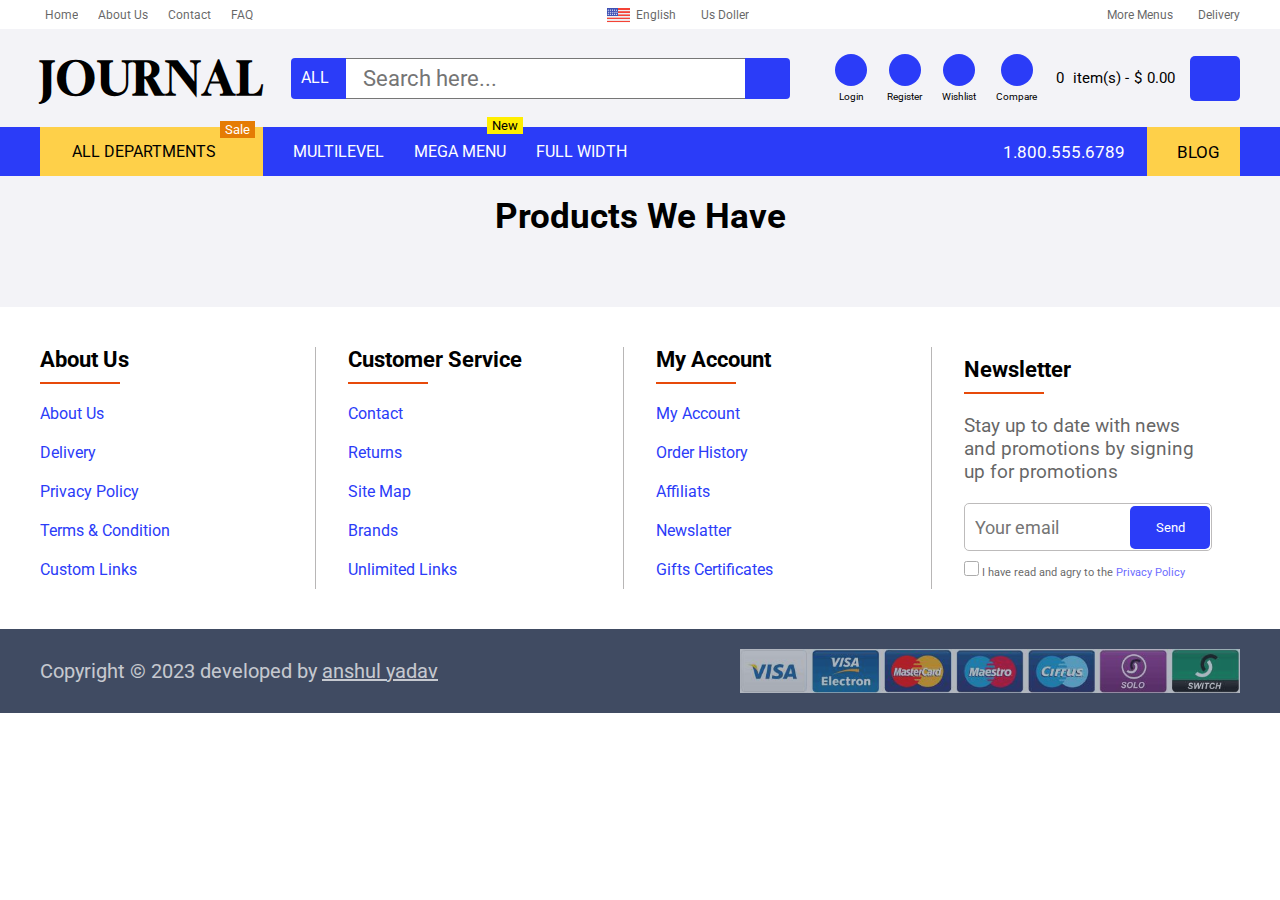
==== commit 8cff12db: "search page done" ====
--- a/allProducts.html
+++ b/allProducts.html
@@ -24,6 +24,7 @@
     <title>All Products</title>
   </head>
   <body>
+   
     <header>
       <div class="top-navbar-container body-spacer">
         <!-- top-most-navbar  have three different section-->
@@ -125,102 +126,100 @@
       </div>
 
       <!-- *******************************header middle section 
-                have four sub section
-    
-                1. Brand logo
-                2. Search bar
-                3. login and other menu container
-                4.cart and price detils
-                
-                **************************** -->
-
-      <div class="middle-header-section body-spacer">
-        <!-- 1. Brand logo -->
-
-        <div class="brand-logo">
-          <h1><a href="index.html"> JOURNAL</a></h1>
-        </div>
-
-        <!-- 2. Search bar -->
-
-        <div class="searchbar-container">
-          <div class="dropdown">
-            <div class="search-catagory-selector dropdown">
-              <a>
-                <p id="Al">ALL</p>
-                <i class="fa-solid fa-sort-down"></i>
-              </a>
-            </div>
-
-            <ul class="drop-down-menu">
-              <li><a>Chlothing</a></li>
-              <li><a>Electronics</a></li>
-              <li><a>Toys</a></li>
-              <li><a>Shoes</a></li>
-            </ul>
-          </div>
-          <input id="searchInput" type="text" placeholder="Search here..." />
-          <div
-            class="search-icon"
-            id="searchButton"
-            onclick="showSearchResult()"
-          >
-            <i class="fa-solid fa-magnifying-glass"></i>
-          </div>
-        </div>
-
-        <!-- 3. login and other menu container -->
-
-        <div class="login-wishlist-container">
-          <p id="currentUser"></p>
-
-          <span id="login-logout-click">
-            <div class="rounded-icon-background">
-              <i class="fa-solid fa-user"></i>
-            </div>
-            <p id="login-logout-text">Login</p>
-          </span>
-          <a onclick="signUpForm()">
-            <div class="rounded-icon-background">
-              <i class="fa-solid fa-pencil"></i>
-            </div>
-            <p>Register</p>
-          </a>
-          <a href="wishList.html">
-            <div class="rounded-icon-background">
-              <i class="fa-regular fa-heart"></i>
-            </div>
-            <p>Wishlist</p>
-          </a>
-          <a>
-            <div class="rounded-icon-background">
-              <i class="fa-solid fa-arrow-right-arrow-left"></i>
-            </div>
-            <p>Compare</p>
-          </a>
-        </div>
-
-        <!-- 4.cart and price detils -->
-
-        <div class="cart-price-detail-container">
-          <div id="item-counter">0</div>
-          <div>
-            <p>&nbsp;item(s) -</p>
-          </div>
-          <div id="currency-name">$</div>
-          <div id="total-cart-price">0.00</div>
-          <div>
-            <a class="cart-icon" href="shoppingCart.html">
-              <i class="fa-solid fa-cart-shopping"></i>
-            </a>
+            have four sub section
+
+            1. Brand logo
+            2. Search bar
+            3. login and other menu container
+            4.cart and price detils
+            
+            **************************** -->
+      <div class="wrapper-middle-header">
+        <div class="middle-header-section body-spacer">
+          <!-- 1. Brand logo -->
+
+          <div class="brand-logo">
+            <h1><a href="index.html"> JOURNAL</a></h1>
+          </div>
+
+          <!-- 2. Search bar -->
+
+          <div class="searchbar-container">
+            <div class="dropdown">
+              <div class="search-catagory-selector dropdown">
+                <a>
+                  <p id="Al">ALL</p>
+                  <i class="fa-solid fa-sort-down"></i>
+                </a>
+              </div>
+
+              <ul class="drop-down-menu">
+                <li><a>Chlothing</a></li>
+                <li><a>Electronics</a></li>
+                <li><a>Toys</a></li>
+                <li><a>Shoes</a></li>
+              </ul>
+            </div>
+            <input id="searchInput" type="text" placeholder="Search here..." />
+            <div class="search-icon" id="searchButton">
+              <i class="fa-solid fa-magnifying-glass"></i>
+            </div>
+          </div>
+
+          <!-- 3. login and other menu container -->
+
+          <div class="login-wishlist-container">
+            <p id="currentUser"></p>
+            <span id="login-logout-click">
+              <div class="rounded-icon-background">
+                <i class="fa-solid fa-user"></i>
+              </div>
+              <p id="login-logout-text">Login</p>
+            </span>
+            <a onclick="signUpForm()">
+              <div class="rounded-icon-background">
+                <i class="fa-solid fa-pencil"></i>
+              </div>
+
+              <p>Register</p>
+            </a>
+            <a href="wishList.html">
+              <div class="rounded-icon-background">
+                <i class="fa-regular fa-heart"></i>
+              </div>
+              <p>Wishlist</p>
+            </a>
+            <a>
+              <div class="rounded-icon-background">
+                <i class="fa-solid fa-arrow-right-arrow-left"></i>
+              </div>
+              <p>Compare</p>
+            </a>
+          </div>
+
+          <!-- 4.cart and price detils -->
+
+          <div class="cart-price-detail-container">
+            <div id="item-counter">0</div>
+            <div>
+              <p>&nbsp;item(s) -</p>
+            </div>
+            <div id="currency-name">$</div>
+            <div id="total-cart-price">0.00</div>
+            <div>
+              <a class="cart-icon" href="shoppingCart.html">
+                <i class="fa-solid fa-cart-shopping"></i>
+              </a>
+            </div>
           </div>
         </div>
       </div>
 
       <!-- ********************************************** bottom nabvbar container
-            contains two main section 
-            1. menu 
-            2. contact and blog button  -->
+        contains two main section 
+        1. menu 
+        2. contact and blog button  -->
+
       <div id="fixed-bottom-navbar">
         <div class="bottom-navbar-menu-container body-spacer">
           <!-- 1. menu  -->
@@ -327,7 +326,7 @@
             <div class="hamburgur"><i class="fa-solid fa-bars"></i></div>
             <ul class="drop-down-menu">
               <li><a>ALL&nbsp;DEPARTMENT</a></li>
-              <li><a href="wishList.html">Wish List</a></li>
+              <li><a href="wishList.html">WISH LIST</a></li>
               <li><a>MEGA MENU</a></li>
             </ul>
           </a>
@@ -449,7 +448,8 @@
     <!-- ************************************
   copyright text 
   ********************************** -->
-    <div class="copyright body-spacer">
+    <div class="copyright-wrapper">
+      <div class="copyright body-spacer">
       <div>
         <p>
           Copyright © 2023 developed by
@@ -457,6 +457,7 @@
         </p>
         <img src="./assets/paymentcard.jpg" alt="" />
       </div>
+    </div>
     </div>
 
     <!-- jquery script  -->
--- a/style/style.css
+++ b/style/style.css
@@ -198,13 +198,15 @@
 
 **************************** --> */
 
+.wrapper-middle-header {
+  background-color: var(--light-gray-color);
+}
 .middle-header-section {
   display: flex;
   justify-content: space-between;
   align-items: center;
   padding-top: 22px;
   padding-bottom: 22px;
-  background-color: var(--light-gray-color);
 }
 
 /* <!-- 1. Brand logo --> */
@@ -212,6 +214,7 @@
 .middle-header-section .brand-logo h1 a {
   font-family: "Gloock", serif !important;
   font-size: 45px;
+  letter-spacing: 3px;
 }
 
 /* 2. Search bar */
@@ -357,9 +360,10 @@
   top: 0;
   z-index: 10;
   width: 100%;
-}
+  background-color: var(--primary-blue-color);
+}
+
 .bottom-navbar-menu-container {
-  background-color: var(--primary-blue-color);
   display: flex;
   justify-content: space-between;
 }
@@ -520,7 +524,7 @@
 
 @media screen and (max-width: 1274px) {
   .mobile-bottom-navbar {
-     background-color: var(--light-gray-color);
+    background-color: var(--light-gray-color);
     justify-content: space-between;
     display: flex;
   }
@@ -628,13 +632,14 @@
 }
 
 /* <!-- *************************hero section carosel section ***************************************** --> */
-
+.hero-wrapper {
+  background-color: var(--light-gray-color);
+}
 .hero {
   display: flex;
   justify-content: space-between;
   padding-top: 20px;
   column-gap: 20px;
-  background-color: var(--light-gray-color);
 }
 
 .hero .crousel {
@@ -837,14 +842,15 @@
 }
 
 /* <!-- **************************free shiping section ****************************************** --> */
-
+.services-wrapper {
+  background-color: #404b62;
+}
 .services-container,
 .services-container .free-shiping-container {
   display: flex;
   justify-content: space-between;
   align-items: center;
   flex-wrap: wrap;
-  background-color: #404b62;
   padding-top: 7px;
   padding-bottom: 7px;
 }
@@ -901,9 +907,10 @@
     ******************************************** --> */
 
 /* 1. why buy us  */
-
+.why-buy-from-us-wrapper {
+  background-color: var(--light-gray-color);
+}
 .why-buy-from-us {
-  background-color: var(--light-gray-color);
   padding-top: 20px;
   padding-bottom: 10px;
 }
@@ -1083,13 +1090,15 @@
 
 SOME STYLES ARE IN ABOUVE SECTION
 ************************************************* --> */
+
 .featured-products-card {
   background-color: white;
   border-radius: 5px;
 }
-
+.featured-products-wrapper {
+  background-color: #dedcdc75;
+}
 .featured-products {
-  background-color: #dedcdc75;
   padding-top: 20px;
   padding-bottom: 20px;
 }
@@ -1369,8 +1378,10 @@
          SOME STYLES ARE INHERITED FORM ABOVE
 
   --> */
+.featured-category-wrapper {
+  background-color: #dde0e8b5;
+}
 .featured-category-container {
-  background-color: #dde0e8b5;
   padding-bottom: 30px !important;
 }
 .fashion-category-container {
@@ -1487,6 +1498,9 @@
 }
 /* 
 <!-- ************************************************************************Shop by Brand ***************************************************** --> */
+.shop-by-brand-wrapper {
+  background-color: var(--light-gray-color);
+}
 .shop-by-brand {
   padding-top: 20px;
   padding-bottom: 20px;
@@ -1506,8 +1520,10 @@
 }
 /* 
  **************************************************************************                Improved gallery ******************************************* */
+.improved-gallery-wrapper {
+  background-color: #404b62;
+}
 .improved-gallery {
-  background-color: #404b62;
   color: white;
 }
 .improved-gallery .why-buy-text p {
@@ -1530,9 +1546,10 @@
 }
 /* //
  ***********************************from our blog section ******************************************************** */
-.from-our-blog {
+.from-our-blog-wrapper {
   background-color: #bab9b975;
 }
+
 .from-our-blog .left-labels {
   position: absolute;
   left: 19px;
@@ -1572,7 +1589,7 @@
   overflow: hidden !important;
   box-shadow: 0px 0px 2px 0px gray;
   border-radius: 3px;
-  margin: 1px;
+  margin: auto;
 }
 .from-our-blog .featured-products-card .image-container img {
   object-fit: cover !important;
@@ -1598,8 +1615,10 @@
 /* ******************************************************
 what are people sying about us
 ***************************************************** */
+.people-saying-about-us-wrapper {
+  background-color: white;
+}
 .people-saying-about-us {
-  background-color: white;
   padding-top: 20px;
 }
 .people-saying-about-us .featured-products-card .quote {
@@ -1623,10 +1642,12 @@
 *************************************
 most viewed section 
 **************************************** */
+.most-viewed-wrapper {
+  background-color: #404b62;
+}
 .most-viewed {
   padding-top: 20px;
   padding-bottom: 20px;
-  background-color: #404b62;
 }
 .most-viewed p {
   font-size: 19px;
@@ -1698,8 +1719,10 @@
 Social media handles
 
 ****************************** */
+.social-media-icons-wrapper {
+  background-color: var(--light-gray-color);
+}
 .social-media-icons {
-  background-color: var(--light-gray-color);
   padding: 25px;
 }
 .social-media-icons {
@@ -1827,7 +1850,7 @@
   opacity: 60%;
   font-size: 11px;
 }
- 
+
 footer div p a {
   color: blue;
   opacity: 100%;
@@ -1850,10 +1873,12 @@
 **
 copyright text 
 ********************************** */
+.copyright-wrapper {
+  background-color: #404b62;
+}
 .copyright {
   padding-top: 20px;
   padding-bottom: 20px;
-  background-color: #404b62;
 }
 .copyright p {
   font-size: 20px;
@@ -1940,7 +1965,7 @@
   padding-left: 30px;
 }
 #searchResult .featured-products-card {
-  width: 280px;
+  width: 330px;
 }
 #searchResult .item img {
   width: 100%;
@@ -1949,6 +1974,7 @@
 
 .search-result {
   display: flex;
+  justify-content: center;
   padding-top: 20px;
   padding-bottom: 35px;
   align-items: center;
@@ -2065,9 +2091,10 @@
   background-color: var(--light-gray-color);
 }
 /* *****************************  cart css ****************************** */
-#cart-container {
+.cart-wrapper {
   background-color: var(--light-gray-color);
 }
+
 #cart-container .item {
   border-radius: 5px;
   background-color: #fff;
@@ -2086,9 +2113,6 @@
 #cart-container {
   position: relative;
   overflow: hidden !important;
-  box-shadow: 0px 0px 2px 0px gray;
-  border-radius: 3px;
-  background-color: var(--light-gray-color);
 }
 #cart-container #cart-item {
   padding-top: 20px;
@@ -2172,7 +2196,7 @@
   margin-left: 0;
 }
 .search-page-main-container {
-  background-color: var(--light-gray-color);
+  background-color: #f3f3f72b;
 }
 .search-page-main-container hr {
   border-color: #fbfbfb54;
@@ -2341,8 +2365,8 @@
   padding-bottom: 6px;
 }
 input[type="checkbox"] {
-  width: 13px;
-  height: 13px;
+  width: 15px;
+  height: 15px;
 }
 #search-button-search-page {
   width: 100%;
@@ -2526,9 +2550,7 @@
     width: 210px;
     height: 310px;
   }
-  .search-result {
-    justify-content: center;
-  }
+
   .search-result-page-main-heading p {
     font-size: 20px;
   }
@@ -2573,7 +2595,7 @@
     display: none;
   }
   .why-buy-text hr {
-  margin-left: 34%;
+    margin-left: 34%;
   }
 
   .product-compare-text {
@@ -2600,7 +2622,7 @@
     font-size: 9px;
   }
   .social-media-icons {
-  column-gap: 4px;
+    column-gap: 4px;
   }
 }
 @media screen and (max-width: 300px) {
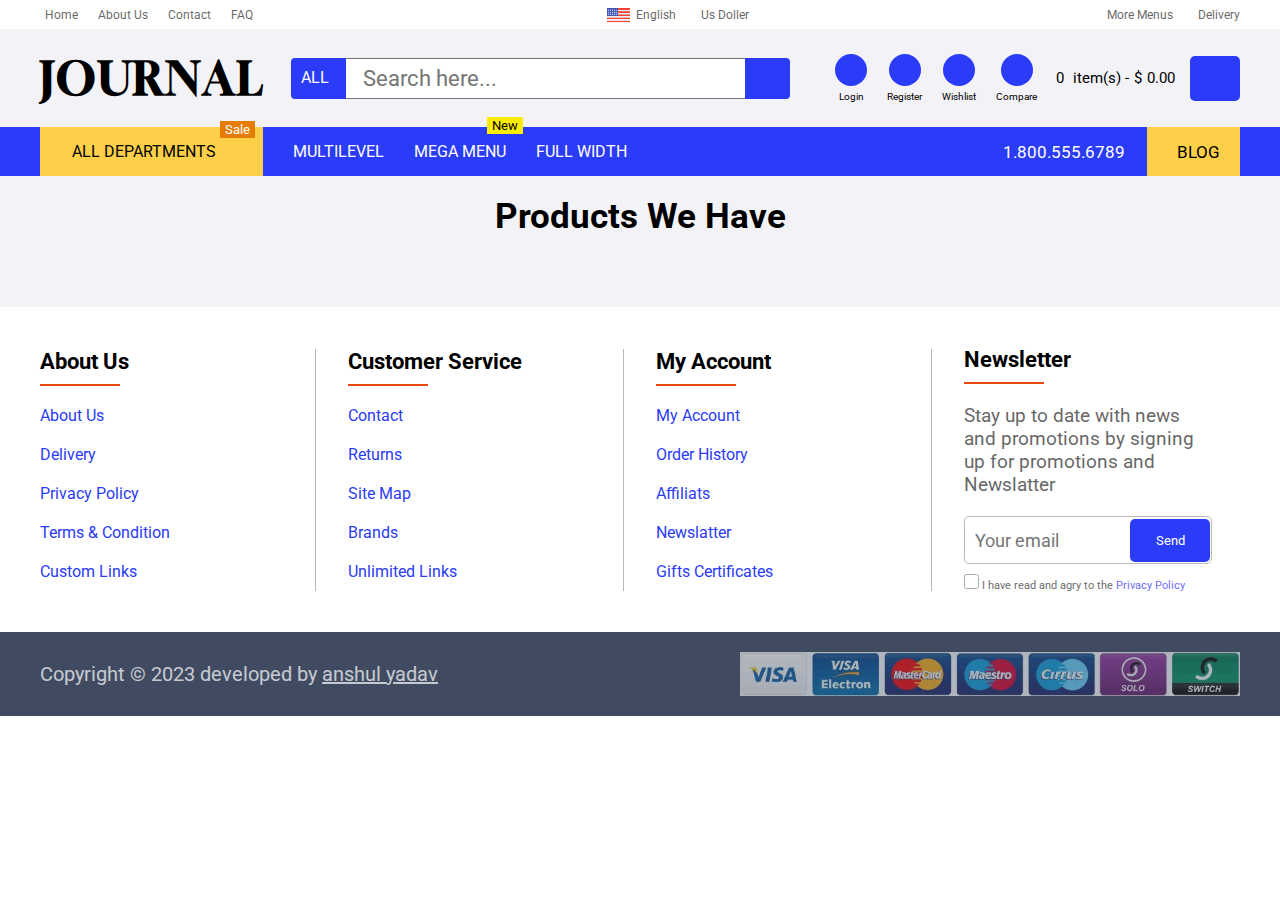
==== commit ee612db4: "initial product page" ====
--- a/allProducts.html
+++ b/allProducts.html
@@ -13,10 +13,10 @@
     />
     <link rel="stylesheet" href="./style/style.css" />
       <style>
-      #searchItem {
-        height: 424px;
-        width: 280px;
-      }
+     #searchItem {
+    height: 449px;
+    width: 280px;
+}
       .search-result {
         justify-content: center;
       }
@@ -391,6 +391,11 @@
 
  
 
+     <!-- 
+    *****************************************
+    Footer 
+    ****************************************** -->
+
     <footer class="body-spacer">
       <div>
         <h2>About Us</h2>
@@ -433,6 +438,7 @@
         <hr />
         <p class="para">
           Stay up to date with news and promotions by signing up for promotions
+          and Newslatter
         </p>
 
         <div class="input-container">
@@ -446,8 +452,8 @@
       </div>
     </footer>
     <!-- ************************************
-  copyright text 
-  ********************************** -->
+copyright text 
+********************************** -->
     <div class="copyright-wrapper">
       <div class="copyright body-spacer">
       <div>
@@ -458,6 +464,11 @@
         <img src="./assets/paymentcard.jpg" alt="" />
       </div>
     </div>
+    </div>
+    <div>
+      <div class="top-navigation-controller">
+        <a href="#"><i class="fa-solid fa-arrow-up"></i></a>
+      </div>
     </div>
 
     <!-- jquery script  -->
--- a/style/style.css
+++ b/style/style.css
@@ -82,9 +82,14 @@
 .dropdown .drop-down-menu li {
   min-width: 120px;
   text-align: center;
+  border-bottom: 1px solid white;
   list-style-type: none;
   padding: 8px 10px;
 }
+.dropdown .drop-down-menu li:last-child {
+  border-bottom: none;
+}
+
 .dropdown .drop-down-menu li a {
   color: white;
   font-size: 18px;
@@ -663,7 +668,7 @@
 
 .hero .crousel img {
   border-radius: 8px;
-  height: 525px;
+  height: 500px;
   object-fit: cover;
 }
 
@@ -756,7 +761,7 @@
 
 .side-card-container {
   display: flex;
-  height: 525px;
+  height: 500px;
   width: 25%;
   row-gap: 15px;
   flex-direction: column;
@@ -765,7 +770,7 @@
 
 .side-card-container .card img {
   width: 100%;
-  height: 98%;
+  height: 99%;
   border-radius: 8px;
   object-fit: cover;
 }
@@ -851,8 +856,8 @@
   justify-content: space-between;
   align-items: center;
   flex-wrap: wrap;
-  padding-top: 7px;
-  padding-bottom: 7px;
+  padding-top: 10px;
+  padding-bottom: 10px;
 }
 
 .services-container .free-shiping-container .icon-container {
@@ -911,8 +916,8 @@
   background-color: var(--light-gray-color);
 }
 .why-buy-from-us {
-  padding-top: 20px;
-  padding-bottom: 10px;
+  padding-top: 35px;
+  padding-bottom: 35px;
 }
 
 .why-buy-from-us .why-buy-text h1 {
@@ -1065,8 +1070,8 @@
 .categories-card-carosel .text-on-image {
   position: absolute;
   bottom: 10px;
-  left: 28%;
-  right: 28%;
+  left: 22%;
+  right: 22%;
   text-transform: uppercase;
   border-radius: 5px;
   background-color: white;
@@ -1099,17 +1104,18 @@
   background-color: #dedcdc75;
 }
 .featured-products {
-  padding-top: 20px;
-  padding-bottom: 20px;
+  padding-top: 35px;
+  padding-bottom: 35px;
 }
 
 .image-container {
   overflow: hidden;
   position: relative;
+  cursor: pointer;
 }
 
 .featured-products-card .image-container img {
-  height: 290px;
+  height: 330px;
   padding: 5px;
   object-fit: cover !important;
 }
@@ -1381,14 +1387,12 @@
 .featured-category-wrapper {
   background-color: #dde0e8b5;
 }
-.featured-category-container {
+
+.fashion-category-container {
+  display: flex;
+}
+.featured-category-container .why-buy-text {
   padding-bottom: 30px !important;
-}
-.fashion-category-container {
-  display: flex;
-}
-.featured-category-container .why-buy-text {
-  padding-bottom: 85px !important;
 }
 #featured-category {
   padding-top: 20px;
@@ -1402,7 +1406,7 @@
   margin-top: 20px;
   margin-bottom: 10px;
   width: 100%;
-  height: 370px;
+  height: 351px;
   object-fit: cover;
   border-radius: 4px;
 }
@@ -1475,7 +1479,7 @@
   color: var(--primary-blue-color);
 }
 .new-fashion-category-container .categories-card-carosel img {
-  height: 374px;
+  height: 355px;
 
   border-radius: 8px;
 }
@@ -1502,8 +1506,8 @@
   background-color: var(--light-gray-color);
 }
 .shop-by-brand {
-  padding-top: 20px;
-  padding-bottom: 20px;
+  padding-top: 35px;
+  padding-bottom: 35px;
 }
 
 .owl4 .item {
@@ -1590,6 +1594,7 @@
   box-shadow: 0px 0px 2px 0px gray;
   border-radius: 3px;
   margin: auto;
+  margin-bottom: 1px;
 }
 .from-our-blog .featured-products-card .image-container img {
   object-fit: cover !important;
@@ -1618,9 +1623,7 @@
 .people-saying-about-us-wrapper {
   background-color: white;
 }
-.people-saying-about-us {
-  padding-top: 20px;
-}
+
 .people-saying-about-us .featured-products-card .quote {
   padding-top: 60px;
   text-align: center;
@@ -1646,8 +1649,8 @@
   background-color: #404b62;
 }
 .most-viewed {
-  padding-top: 20px;
-  padding-bottom: 20px;
+  padding-top: 35px;
+  padding-bottom: 35px;
 }
 .most-viewed p {
   font-size: 19px;
@@ -2174,6 +2177,7 @@
   display: flex;
   align-items: center;
   column-gap: 10px;
+  background-color: #fffffd;
   height: 30px;
 }
 .current-navigation-bar a i,
@@ -2269,7 +2273,7 @@
   border-radius: 3px;
   outline: none;
   border: 0.8px solid #eeecec;
-  padding: 1px 15px;
+  text-align: center;
   font-size: 17px;
 }
 .price-navbar {
@@ -2380,6 +2384,29 @@
 
 .search-result-page-main-heading p {
   font-size: 30px;
+}
+.two-way-range-input {
+  display: flex;
+  margin: 20px 0px;
+}
+.price-navbar input[type="range"]::-webkit-slider-runnable-track {
+  height: 2px;
+  border-radius: 35px;
+  cursor: pointer;
+  background: rgb(81, 81, 238);
+}
+.price-navbar input[type="range"]::-webkit-slider-thumb {
+  border: 10px solid blue;
+  height: 15px;
+  width: 15px;
+  border-radius: 50%;
+  background-color: blue;
+  cursor: pointer;
+  -webkit-appearance: none;
+  margin-top: -9px;
+}
+.price-navbar #min {
+  margin-right: -8px;
 }
 
 .search-result-page-main-heading hr {
@@ -2641,3 +2668,175 @@
 #view-list {
   cursor: pointer;
 }
+
+/* product page style  */
+.wrapper-product {
+  background-color: var(--light-gray-color);
+}
+/* product name heading style 
+*/
+#product-name {
+  font-size: 40px;
+  padding-top: 30px;
+  padding-bottom: 10px;
+  text-transform: capitalize;
+}
+.product-name-heading hr {
+  padding: 1px;
+  width: 150px;
+  border: none;
+  background-color: #e74a0a;
+}
+.product-container {
+  padding-top: 20px;
+  padding-bottom: 30px;
+  display: flex;
+  column-gap: 40px;
+}
+#product-image {
+  display: flex;
+  column-gap: 15px;
+}
+#more-product-image {
+  display: flex;
+  flex-direction: column;
+  row-gap: 5px;
+}
+
+#more-product-image img {
+  width: 5vw;
+  /* height: 70px; */
+  object-fit: contain;
+  border: 0.1px solid rgb(205, 203, 203);
+  border-radius: 3px;
+}
+.product-container .image-container {
+  width: 35vw;
+}
+#product-main-image {
+  width: 100%;
+  object-fit: contain;
+  border: 0.1px solid rgb(205, 203, 203);
+  border-radius: 3px;
+}
+#product-image .image-container {
+  position: relative;
+}
+#product-image .image-container .labels .right-labels {
+  position: absolute !important;
+  top: 2%;
+  right: 3%;
+  font-size: 12px;
+}
+#product-image .image-container .labels .right-labels p {
+  margin-bottom: 5px;
+  padding: 6px;
+  border-radius: 4px;
+}
+.product-details-container{
+  width: 55vw;
+}
+.details-navigation-container {
+  display: flex;
+  column-gap: 15px;
+  width:70%;
+  overflow-x: auto;
+  /* justify-content: center; */
+}
+.details-navigation-container p {
+  text-transform: uppercase;
+  cursor: pointer;
+  opacity: 60%;
+  /* width: 100px; */
+}
+.nav-active {
+  opacity: 100% !important;
+  padding-bottom: 8px;
+  border-bottom: 2px solid #f19204;
+}
+#detailTextContainer {
+  position: relative;
+}
+#detailText {
+  padding-top: 20px;
+  font-size: 19px;
+  position: relative;
+}
+.detailTextAfter {
+  background-color: #dedddd50;
+  position: absolute;
+  bottom: 3px;
+  width: 98%;
+  left: 0;
+  height: 20px;
+  border: none;
+}
+.height-90 {
+  overflow: hidden;
+  height: 90px;
+}
+#showMoreButton {
+  margin: auto;
+  width: 95px;
+  position: absolute;
+  bottom: -2px;
+  left: 40%;
+  height: 22px;
+  cursor: pointer;
+  font-size: 11px;
+  padding: 5px 8px;
+  border-radius: 4px;
+  color: white;
+  background-color: #0919c6;
+  display: flex;
+  justify-content: center;
+  column-gap: 10px;
+}
+
+@media screen and (max-width: 712px) {
+  .product-container .image-container {
+    width: 80vw;
+  }
+  .owl-theme .owl-nav.disabled + .owl-dots{
+    padding-top: 0;
+  }
+  #more-product-image img {
+    width: 12vw;
+    height: 10vw;
+  }
+  #product-image .image-container .labels .right-labels {
+    font-size: 8px;
+  }
+  .product-container {
+    flex-wrap: wrap;
+  }
+  .product-details-container{
+  width: 93vw;
+  margin-top:15px
+}
+.details-navigation-container{
+  width: 85%;
+  padding-left: 5px;
+  padding-right: 5px;
+}
+#product-image {
+column-gap: 5px;
+}
+.detailTextAfter{
+  width: 85%;
+}
+#detailText{
+  
+  padding-left: 5px;
+  padding-right: 8px;
+}
+#showMoreButton{
+  left: 35%;
+}
+}
+
+@media screen and (max-width: 1240px) {
+  .details-navigation-container p {
+    font-size: 12px;
+  }
+}
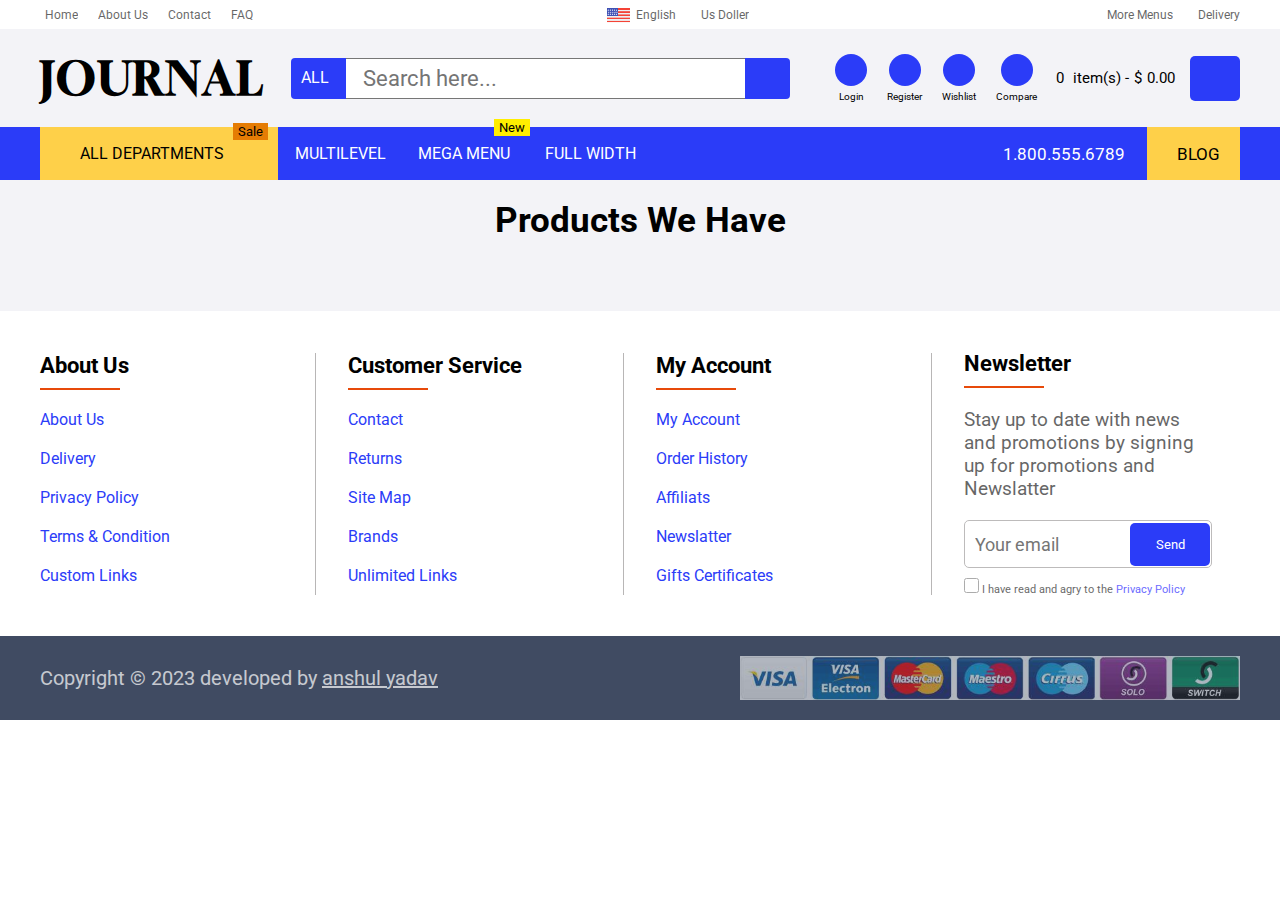
==== commit 7f324085: "home page js done" ====
--- a/allProducts.html
+++ b/allProducts.html
@@ -25,7 +25,7 @@
   </head>
   <body>
    
-    <header>
+   <header>
       <div class="top-navbar-container body-spacer">
         <!-- top-most-navbar  have three different section-->
 
@@ -226,13 +226,105 @@
 
           <div class="nav-menu-container">
             <div>
-              <a class="left-menu-icon-container">
-                <div class="hamburgur"><i class="fa-solid fa-bars"></i></div>
-                <p>All departments</p>
-                <div class="sale-container">Sale</div>
+              <a>
+                <div class="left-menu-icon-container">
+                  <div class="hamburgur">
+                    <i class="fa-solid fa-bars"></i>
+                  </div>
+                  <p>All departments</p>
+                  <div class="sale-container">Sale</div>
+                  <div id="on-hover-department">
+                    <div
+                      class="on-hover-main-menu"
+                      onmouseenter="displayNavSubMenuContent()"
+                      onmouseleave="hideNavSubMenuContent()"
+                    >
+                      <i class="fa-solid fa-bars"></i>
+                      Shop By Category
+                    </div>
+                    <div class="on-hover-main-menu">
+                      <i class="fa-solid fa-bars"></i> Shop by Brand
+                    </div>
+                    <div class="on-hover-main-menu">
+                      <i class="fa-solid fa-bars"></i>
+                      Special Deals
+                    </div>
+                    <div class="on-hover-main-menu">
+                      <i class="fa-solid fa-bars"></i>
+                      Bestsellers
+                    </div>
+                    <div class="on-hover-main-menu">
+                      <i class="fa-solid fa-bars"></i>
+                      Custom Links
+                    </div>
+                    <div class="on-hover-main-menu">
+                      <i class="fa-solid fa-bars"></i>
+                      See All Products
+                    </div>
+                  </div>
+                </div>
+                <div
+                  id="on-hover-department-nav-sub-menu"
+                  onmouseenter="displayOnHoverSubMenuContent(event)"
+                  onmouseleave="hideOnHoverSubMenuContent(event)"
+                >
+                  <div class="content">
+                    <div class="nav-sub-menu-content">
+                      <h3>Fashion</h3>
+
+                      <a href=""> Accesories </a>
+                      <a href=""> Paint </a>
+                      <a href=""> T-shirt </a>
+                      <a href=""> Dress </a>
+                      <a href=""> See-all-products </a>
+                    </div>
+
+                    <div class="nav-sub-menu-content">
+                      <a href=""> <h3>Fashion</h3></a> <a href="">Accesories</a>
+                      <a href="">Paint</a>
+                      <a href="">T-shirt</a>
+                      <a href="">Dress</a>
+                      <a href="">See-all-products</a>
+                    </div>
+
+                    <div class="nav-sub-menu-content">
+                      <a href=""> <h3>Fashion</h3></a> <a href="">Accesories</a>
+                      <a href="">Paint</a>
+                      <a href="">T-shirt</a>
+                      <a href="">Dress</a>
+                      <a href="">See-all-products</a>
+                    </div>
+                    <div class="nav-sub-menu-content">
+                      <a href=""><h3>Fashion</h3></a>
+
+                      <a href=""> Accesories </a>
+                      <a href=""> Paint </a>
+                      <a href=""> T-shirt </a>
+                      <a href=""> Dress </a>
+                      <a href=""> See-all-products </a>
+                    </div>
+
+                    <div class="nav-sub-menu-content">
+                      <a href=""> <h3>Fashion</h3></a> <a href="">Accesories</a>
+                      <a href="">Paint</a>
+                      <a href="">T-shirt</a>
+                      <a href="">Dress</a>
+                      <a href="">See-all-products</a>
+                    </div>
+
+                    <div class="nav-sub-menu-content">
+                      <a href=""> <h3>Fashion</h3></a> <a href="">Accesories</a>
+                      <a href="">Paint</a>
+                      <a href="">T-shirt</a>
+                      <a href="">Dress</a>
+                      <a href="">See-all-products</a>
+                    </div>
+                  </div>
+                  <img src="./assets/1card.jpg" alt="" />
+                </div>
               </a>
             </div>
-            <div>
+            <div class="multilevel-nav">
               <a>
                 <p>multilevel</p>
               </a>
@@ -244,7 +336,7 @@
                 <div class="new-container">New</div>
               </a>
             </div>
-            <div>
+            <div class="full-width-nav">
               <a>
                 <p>full width</p>
               </a>
@@ -266,6 +358,9 @@
             </div>
           </div>
         </div>
+      </div>
+      <div class="added-to-cart-modal">
+       
       </div>
     </header>
     <!-- navbar for mobile screen dispalyed after 1220px -->
--- a/style/style.css
+++ b/style/style.css
@@ -376,13 +376,15 @@
 .bottom-navbar-menu-container .nav-menu-container {
   display: flex;
   align-items: center;
+  /* position: relative; */
   justify-content: space-between;
-  column-gap: 30px;
 }
 
 .nav-menu-container .left-menu-icon-container {
   height: 100%;
-  display: flex;
+  width: 238px;
+  display: flex;
+  position: relative;
   background-color: #fed049;
   justify-content: space-around;
   align-items: center;
@@ -398,9 +400,55 @@
 .nav-menu-container .left-menu-icon-container p {
   margin: auto 12px;
 }
-
+.multilevel-nav,
+.full-width-nav {
+  position: relative;
+  padding: 17px;
+  color: white;
+}
+.mega-menu-container {
+  color: white;
+  padding: 0 15px;
+  width: 125px;
+}
+.nav-menu-container .left-menu-icon-container:hover,
+.multilevel-nav:hover,
+.full-width-nav:hover,
+.mega-menu-container:hover {
+  background-color: #e0e0e1;
+  color: black !important;
+}
+.nav-menu-container .left-menu-icon-container:hover #on-hover-department {
+  display: block !important;
+  background-color: #f0f2f5;
+}
+
+.nav-menu-container #on-hover-department {
+  display: none;
+  background-color: #f0f2f5;
+  position: absolute;
+  top: 100%;
+  z-index: 2;
+  width: 240px;
+  font-size: 16px;
+  color: #000000;
+}
 .bottom-navbar-menu-container .left-menu-icon-container .hamburgur i {
   margin-left: 20px;
+}
+.bottom-navbar-menu-container #on-hover-department .on-hover-main-menu i {
+  margin-right: 10px;
+  color: black;
+}
+.bottom-navbar-menu-container #on-hover-department .on-hover-main-menu {
+  padding-top: 15px;
+  padding-left: 20px;
+  padding-bottom: 15px;
+  position: relative;
+}
+.bottom-navbar-menu-container #on-hover-department .on-hover-main-menu:hover {
+  background-color: white;
+  font-weight: bold;
 }
 
 .sale-container,
@@ -409,6 +457,7 @@
   background-color: rgb(229, 124, 4);
   text-transform: capitalize;
   padding: 1px 5px;
+  z-index: 2;
   font-size: 13px;
   top: -22px;
   right: 8px;
@@ -418,7 +467,6 @@
   text-decoration: none;
   padding-top: 15px;
   padding-bottom: 15px;
-  color: white;
   font-size: 16px;
   text-transform: uppercase;
 }
@@ -436,7 +484,50 @@
   right: -17px;
   top: -20%;
 }
-
+#on-hover-department-nav-sub-menu {
+  display: none;
+  position: absolute;
+  background-color: #fff;
+  z-index: 10;
+  left: 21%;
+}
+.content {
+  width: 582px;
+  padding: 15px;
+  display: flex;
+  flex-wrap: wrap;
+  justify-content: space-between;
+}
+#on-hover-department-nav-sub-menu img {
+  width: 265px;
+  height: 350px;
+  position: relative;
+  bottom: -64px;
+  object-fit: cover;
+}
+.nav-sub-menu-content h3,
+.nav-sub-menu-content a {
+  color: black !important;
+}
+
+.nav-sub-menu-content {
+  padding: 10px;
+  padding-right: 50px;
+}
+.content a {
+  display: block;
+  padding-top: 6px !important;
+  padding-bottom: 6px !important;
+}
+.nav-sub-menu-content a:hover {
+  color: blue !important;
+}
+.nav-sub-menu-content a:last-child {
+  display: block;
+  color: blue;
+  text-decoration: underline;
+  font-size: 13px;
+}
 /* <!-- 2. contact and blog button  -->  */
 
 .contact-number-blog-container {
@@ -766,12 +857,24 @@
   row-gap: 15px;
   flex-direction: column;
   justify-content: space-between;
-}
-
+  border-radius: 8px;
+  overflow: hidden;
+}
+.side-card-container .card {
+  position: relative;
+}
+.side-card-container :hover .card-overlay {
+  position: absolute;
+  width: 100%;
+  height: 100%;
+  opacity: 15%;
+  background-color: #03036c;
+  border-radius: 10px;
+}
 .side-card-container .card img {
   width: 100%;
   height: 99%;
-  border-radius: 8px;
+  border-radius: 10px;
   object-fit: cover;
 }
 
@@ -1111,7 +1214,6 @@
 .image-container {
   overflow: hidden;
   position: relative;
-  cursor: pointer;
 }
 
 .featured-products-card .image-container img {
@@ -1236,15 +1338,7 @@
   border-radius: 3px;
   border: 0.5px solid rgb(205, 201, 201);
 }
-/* .list-add-to-cart-container .square-cart {
-  width: 40px;
-  height: 40px;
-  border: 0.8px solid #b6b5b5;
-  display: flex;
-  justify-content: center;
-  align-items: center;
-  background-color: transparent;
-} */
+
 .list-add-to-cart-container div input[type="number"] {
   width: 60px;
   height: 40px;
@@ -1406,7 +1500,7 @@
   margin-top: 20px;
   margin-bottom: 10px;
   width: 100%;
-  height: 351px;
+  height: 288px;
   object-fit: cover;
   border-radius: 4px;
 }
@@ -1479,7 +1573,7 @@
   color: var(--primary-blue-color);
 }
 .new-fashion-category-container .categories-card-carosel img {
-  height: 355px;
+  height: 290px;
 
   border-radius: 8px;
 }
@@ -1513,14 +1607,30 @@
 .owl4 .item {
   width: 135px;
   margin: auto;
+  border-radius: 10px;
+  border: 2px solid rgb(226, 223, 223);
+  overflow: hidden;
+  position: relative;
 }
 
 .owl4 .item img {
   height: 135px;
   width: 100%;
   object-fit: contain;
-  border-radius: 10px;
-  border: 2px solid rgb(226, 223, 223);
+}
+
+.owl4 .item img:hover + #brand-logo-label {
+  display: block;
+  transform: translateY(-20px);
+}
+#brand-logo-label {
+  transition: 0.4s;
+  /* display: none; */
+  position: absolute;
+  width: 100%;
+  bottom: -20px;
+  color: white;
+  background-color: #1a035f;
 }
 /* 
  **************************************************************************                Improved gallery ******************************************* */
@@ -1541,6 +1651,34 @@
   gap: 20px;
   padding-top: 40px;
   padding-bottom: 40px;
+}
+.gallary-image {
+  position: relative;
+}
+.gallary-image:hover::after {
+  transition: 0.3s;
+  content: "";
+  background-color: #0919c6;
+  width: 100%;
+  position: absolute;
+  top: 0;
+  height: 97%;
+  bottom: 0;
+  left: 0;
+  right: 0;
+  opacity: 30%;
+}
+
+.gallary-image:hover .zoom-icon {
+  display: block;
+  color: white;
+  position: absolute;
+  top: 40%;
+  left: 40%;
+  z-index: 5;
+  font-weight: bold;
+  transition: 0.3s;
+  font-size: 20px;
 }
 .improved-gallery .gallary-image-container img {
   object-fit: contain;
@@ -1593,8 +1731,11 @@
   overflow: hidden !important;
   box-shadow: 0px 0px 2px 0px gray;
   border-radius: 3px;
-  margin: auto;
-  margin-bottom: 1px;
+  margin: 2px;
+  /* margin-bottom: 5px; */
+}
+.from-our-blog .item:hover {
+  box-shadow: 1px 1px 3px 5px #dad9d9;
 }
 .from-our-blog .featured-products-card .image-container img {
   object-fit: cover !important;
@@ -1641,6 +1782,15 @@
   position: relative;
   bottom: -15px;
 }
+.people-saying-about-us .item {
+  margin: 10px 2px;
+}
+.people-saying-about-us .item:hover {
+  box-shadow: 0px 0px 0px 1px #c8c7c7;
+  cursor: pointer;
+  border-radius: 2px;
+}
+
 /* 
 *************************************
 most viewed section 
@@ -1659,7 +1809,7 @@
 }
 .most-viewed hr {
   padding: 1.5px;
-  width: 150px;
+  width: 160px;
   margin-bottom: 20px;
   border: none;
   background-color: #e74a0a;
@@ -1973,6 +2123,7 @@
 #searchResult .item img {
   width: 100%;
   height: 390px;
+  cursor: pointer;
 }
 
 .search-result {
@@ -1989,6 +2140,7 @@
 }
 #searchResult h2 {
   font-size: 30px;
+  cursor: pointer;
 }
 #searchResult h3 {
   font-size: 40px;
@@ -2705,8 +2857,8 @@
 
 #more-product-image img {
   width: 5vw;
-  /* height: 70px; */
-  object-fit: contain;
+  height: 75px;
+  object-fit: cover;
   border: 0.1px solid rgb(205, 203, 203);
   border-radius: 3px;
 }
@@ -2719,6 +2871,12 @@
   border: 0.1px solid rgb(205, 203, 203);
   border-radius: 3px;
 }
+#main-image img {
+  display: block;
+  height: 550px;
+  object-fit: cover;
+  width: 100%;
+}
 #product-image .image-container {
   position: relative;
 }
@@ -2733,21 +2891,19 @@
   padding: 6px;
   border-radius: 4px;
 }
-.product-details-container{
+.product-details-container {
   width: 55vw;
 }
 .details-navigation-container {
   display: flex;
   column-gap: 15px;
-  width:70%;
+  width: 70%;
   overflow-x: auto;
-  /* justify-content: center; */
 }
 .details-navigation-container p {
   text-transform: uppercase;
   cursor: pointer;
   opacity: 60%;
-  /* width: 100px; */
 }
 .nav-active {
   opacity: 100% !important;
@@ -2791,48 +2947,51 @@
   display: flex;
   justify-content: center;
   column-gap: 10px;
-}
-
-@media screen and (max-width: 712px) {
+  box-shadow: 0px 0px 0px 1px gray;
+}
+
+@media screen and (max-width: 1250px) {
   .product-container .image-container {
     width: 80vw;
   }
-  .owl-theme .owl-nav.disabled + .owl-dots{
+  .owl-theme .owl-nav.disabled + .owl-dots {
     padding-top: 0;
   }
   #more-product-image img {
     width: 12vw;
     height: 10vw;
   }
+  #main-image img {
+    height: 70vw;
+  }
   #product-image .image-container .labels .right-labels {
     font-size: 8px;
   }
   .product-container {
     flex-wrap: wrap;
   }
-  .product-details-container{
-  width: 93vw;
-  margin-top:15px
-}
-.details-navigation-container{
-  width: 85%;
-  padding-left: 5px;
-  padding-right: 5px;
-}
-#product-image {
-column-gap: 5px;
-}
-.detailTextAfter{
-  width: 85%;
-}
-#detailText{
-  
-  padding-left: 5px;
-  padding-right: 8px;
-}
-#showMoreButton{
-  left: 35%;
-}
+  .product-details-container {
+    width: 93vw;
+    margin-top: 15px;
+  }
+  .details-navigation-container {
+    width: 85%;
+    padding-left: 5px;
+    padding-right: 5px;
+  }
+  #product-image {
+    column-gap: 5px;
+  }
+  .detailTextAfter {
+    width: 85%;
+  }
+  #detailText {
+    padding-left: 5px;
+    padding-right: 8px;
+  }
+  #showMoreButton {
+    left: 35%;
+  }
 }
 
 @media screen and (max-width: 1240px) {
@@ -2840,3 +2999,569 @@
     font-size: 12px;
   }
 }
+/* rating and review container  */
+.rating-review-container {
+  display: flex;
+  align-items: baseline;
+  column-gap: 10px;
+  margin-top: 20px;
+  margin-bottom: 20px;
+}
+.rating-star-container i {
+  color: #ffd500;
+}
+.rating-star-container i:last-child {
+  color: #000000;
+}
+
+.rating-review-container a {
+  font-size: 14px;
+  color: #2230c5;
+}
+/* price and detail comtainer */
+.price-detail-container {
+  display: flex;
+  padding: 15px 0;
+  justify-content: space-between;
+}
+.price-detail-container .side-container {
+  display: flex;
+  justify-content: space-between;
+}
+.price-tax-container {
+  width: 300px;
+  border-right: 1px solid #626262;
+}
+.price-tax-container p {
+  margin-top: 10px;
+  margin-bottom: 10px;
+  opacity: 80%;
+}
+#product-price {
+  font-size: 24px;
+  font-weight: bold;
+  opacity: 70%;
+}
+#product-discounted-price {
+  font-size: 35px;
+  font-weight: bold;
+  color: #dc0101;
+}
+
+.instock-container {
+  padding-left: 20px;
+}
+.instock-container p {
+  color: green;
+  padding-bottom: 5px;
+}
+.instock-container i {
+  color: green;
+  padding-right: 10px;
+  font-size: 14px;
+}
+.instock-container li {
+  padding-bottom: 3px;
+  margin-left: 20px;
+  font-size: 13px;
+}
+.instock-container li::marker {
+  font-size: 20px;
+}
+.product-brand-logo img {
+  width: 100px;
+  object-fit: cover;
+  height: 100px;
+}
+.product-brand-logo {
+  display: flex;
+  flex-direction: column;
+  border: 1px solid #b3b2b2;
+  height: 120px;
+}
+/* .product-brand-logo */
+.product-brand-logo a {
+  text-align: center;
+  padding-top: 10px;
+}
+.price-detail-container .side-container {
+  width: 70%;
+}
+
+@media screen and (max-width: 720px) {
+  .price-tax-container {
+    padding-top: 20px;
+    border: none;
+  }
+  .price-detail-container {
+    flex-wrap: wrap-reverse;
+  }
+  .instock-container li {
+    margin-left: unset;
+  }
+  .price-detail-container .side-container {
+    width: 95%;
+  }
+}
+@media screen and (max-width: 375px) {
+  .rating-review-container a,
+  .rating-star-container i {
+    font-size: 10px;
+  }
+  .product-brand-logo img {
+    width: 60px;
+    height: 60px;
+  }
+  .product-brand-logo {
+    height: 70px;
+  }
+}
+.product-form-container .select-container {
+  display: flex;
+  flex-direction: column;
+  padding-top: 20px;
+}
+.product-form-container span {
+  color: red;
+}
+.product-form-container div select {
+  width: 160px;
+  height: 30px;
+  border: 0.5px solid rgb(185, 183, 183);
+  background-color: white;
+  font-weight: 300;
+  font-size: 14px;
+  margin-top: 10px;
+}
+.radio-buttons {
+  padding-top: 20px;
+}
+.radio-buttons p {
+  font-size: 17px;
+}
+.radio-buttons p span {
+  color: red;
+}
+.radio-buttons .custom-radio {
+  display: block;
+  padding-top: 10px;
+}
+
+.radio-buttons label {
+  display: inline-block;
+  width: 150px;
+  height: 35px;
+  padding: 7px;
+  border: solid 2px #ccc;
+  transition: all 0.3s;
+}
+.radio-buttons input[type="radio"] {
+  display: none;
+}
+.radio-buttons input[type="radio"]:checked + label {
+  border: solid 2px black;
+}
+
+.single-choice-with-image {
+  padding-top: 20px;
+}
+.single-choice-with-image div {
+  display: flex;
+  column-gap: 10px;
+  padding-top: 10px;
+}
+.single-choice-with-image div p {
+  width: 45px;
+  height: 45px;
+  border-radius: 50%;
+}
+.single-choice-with-image .blue {
+  background-color: #0fa1fc;
+}
+.single-choice-with-image .purple {
+  background-color: #c10ffc;
+}
+.single-choice-with-image .green {
+  background-color: #2f702b;
+}
+.single-choice-with-image .red {
+  background-color: #fc0f0f;
+}
+.input-fields {
+  padding-top: 20px;
+}
+.input-fields input {
+  margin-top: 10px;
+  width: 87%;
+  font-size: 14px;
+  width: 87%;
+  border-radius: 4px;
+  border: 0.2px solid #d8d4d4;
+  height: 38px;
+  padding-left: 10px;
+}
+input[type="date"]::-webkit-inner-spin-button,
+input[type="date"]::-webkit-calendar-picker-indicator,
+input[type="time"]::-webkit-inner-spin-button,
+input[type="time"]::-webkit-calendar-picker-indicator,
+input[type="datetime-local"]::-webkit-inner-spin-button,
+input[type="datetime-local"]::-webkit-calendar-picker-indicator {
+  display: none;
+  -webkit-appearance: none;
+}
+
+.input-fields textarea {
+  padding-left: 10px;
+  width: 100%;
+  margin-top: 10px;
+  padding-top: 10px;
+}
+.input-fields button {
+  margin-top: 10px;
+  cursor: pointer;
+  display: block;
+  width: 100%;
+  height: 40px;
+  background-color: #0e2b8c;
+  border: none;
+  border-radius: 4px;
+  color: white;
+}
+.input-fields input[type="file"] {
+  display: none;
+}
+.input-fields .calander-icon {
+  font-size: 15px;
+  padding: 11px 12px;
+  border-radius: 3px;
+  background: blue;
+  color: white;
+}
+.product-details-container
+  .list-add-to-cart-container
+  div
+  input[type="button"] {
+  width: 330px;
+}
+.most-viewed span {
+  opacity: 60%;
+  padding-left: 20px;
+}
+.related-product-wrapper {
+  background-color: #ebedf2;
+}
+.product-form-container {
+  padding-bottom: 20px;
+}
+
+/* <!-- releted product and people also bought product  --> */
+.related-products
+  .featured-products-card
+  .cart-container
+  .add-to-cart-container {
+  padding-top: 5px;
+}
+.related-products p {
+  color: black;
+  cursor: pointer;
+}
+
+.related-products .owl-dots {
+  display: none;
+}
+.related-products-hr {
+  background-color: gray !important;
+  padding: 0.5px !important;
+  width: 100% !important;
+}
+
+/* form here  */
+
+.buttons-container .buttons {
+  display: flex;
+  gap: 10px;
+  padding-top: 20px;
+  padding-bottom: 20px;
+  border-top: 1px solid #d2d0d0e3;
+  border-bottom: 1px solid #d2d0d0e3;
+}
+
+.buttons-container .quantity .quantity-input {
+  display: flex;
+  align-items: center;
+}
+
+.buttons-container .quantity .quantity-input button {
+  width: 20px;
+  height: 21.5px;
+  border: 1px solid #33333323;
+  display: flex;
+  justify-content: center;
+  align-items: center;
+  cursor: pointer;
+}
+
+.buttons-container .quantity .quantity-input input {
+  width: 45px;
+  height: 45px;
+  border: 1px solid #33333323;
+  border-radius: 5px;
+  display: flex;
+  justify-content: space-between;
+  align-items: center;
+  padding: 0 10px;
+  text-align: center;
+}
+
+.buttons-container .add-to-cart {
+  width: 45%;
+  height: 45px;
+  background-color: #0e2b8c;
+  color: white;
+  border: none;
+  border-radius: 2px;
+  font-size: 16px;
+  font-weight: 700;
+  border-radius: 5px;
+  cursor: pointer;
+}
+
+.buttons-container .buy-now {
+  width: 30%;
+  height: 45px;
+  background-color: #4ec854;
+  color: white;
+  border: none;
+  border-radius: 2px;
+  font-size: 16px;
+  font-weight: 700;
+  border-radius: 5px;
+  cursor: pointer;
+}
+
+.buttons-container .buy-now:hover {
+  opacity: 0.9;
+}
+
+.buttons-container .questions {
+  width: 10%;
+  height: 45px;
+  background-color: #dd0e1c;
+  color: white;
+  border: none;
+  border-radius: 2px;
+  font-size: 16px;
+  font-weight: 700;
+  border-radius: 5px;
+  cursor: pointer;
+}
+
+.buttons-container .questions:hover {
+  opacity: 0.9;
+}
+
+.wishlist-compare-container {
+  display: flex;
+  gap: 20px;
+  font-size: 15px;
+
+  padding-top: 20px;
+  padding-bottom: 20px;
+}
+.add-to-cart .buy-now i {
+  border: 0.8px solid rgb(0, 16, 0);
+}
+.wishlist-compare-container i {
+  font-size: 16px;
+  cursor: pointer;
+}
+
+.warning {
+  padding-top: 15px;
+  padding-bottom: 15px;
+  padding-left: 30px;
+  background-color: #c7e5ee;
+  color: #31708f;
+  font-size: 16px;
+  font-weight: 500;
+}
+
+.warning i {
+  font-size: 20px;
+  padding-right: 10px;
+}
+
+.social-links {
+  display: flex;
+  gap: 10px;
+  padding-top: 30px;
+}
+
+.social-links .social-link {
+  width: 35px;
+  height: 35px;
+  display: flex;
+  justify-content: center;
+  align-items: center;
+  background-color: #a7a7a7;
+  border-radius: 5px;
+  cursor: pointer;
+}
+
+.social-links .social-link i {
+  color: #fff;
+}
+
+.social-links .more-social-link {
+  width: 70px;
+  height: 35px;
+  display: flex;
+  justify-content: start;
+  align-items: center;
+  background-color: #c2c2c2;
+  color: #fff;
+  border-radius: 5px;
+  padding-left: 10px;
+  cursor: pointer;
+}
+
+.social-links .more-social-link span {
+  font-size: 20px;
+  font-weight: bold;
+  color: #fff;
+}
+@media screen and (max-width: 375px) {
+  .buttons-container .buttons {
+    justify-content: center;
+  }
+  .buttons-container .add-to-cart {
+    width: 38%;
+    height: 30px;
+    font-size: 14px;
+  }
+
+  .buttons-container .quantity .quantity-input input {
+    height: 31px;
+    width: 30px;
+  }
+  .wishlist-compare-container {
+    font-size: 12px;
+  }
+  .buttons-container .buy-now,
+  .buttons-container .questions {
+    width: 30px;
+    height: 30px;
+  }
+  .button-container i {
+    font-size: 10px;
+  }
+  .warning {
+    padding-left: 10px;
+  }
+  .most-viewed p {
+    font-size: 12px;
+  }
+  .wishlist-compare-container i {
+    font-size: 13px;
+  }
+  .buttons-container .quantity .quantity-input button {
+    height: 15px;
+    width: 14px;
+  }
+  .add-to-cart i {
+    display: none;
+  }
+  .buy-now span {
+    display: none;
+  }
+  .input-fields input {
+    width: 82px;
+  }
+}
+.most-viewed .owl-theme .owl-dots .owl-dot span {
+  display: none;
+}
+
+/* //zoom icon zoom image  */
+.image-container {
+  position: relative;
+}
+.zoom-icon {
+  display: none;
+}
+.image-container img:hover + .zoom-icon {
+  display: block;
+  position: absolute;
+  top: 45%;
+  padding: 10px 11px;
+  color: #ffffff;
+  font-size: 14px;
+  border-radius: 50%;
+  left: 44%;
+  background-color: blue;
+}
+.zoom-icon:hover {
+  background-color: rgb(131, 131, 237);
+}
+/* added to card modal on top nav bar  */
+.added-to-cart-modal {
+  display: none;
+  position: fixed;
+  z-index: 5;
+  top: 70px;
+  right: 100px;
+  background-color: #fff;
+  border-radius: 10px;
+  padding: 10px;
+}
+.added-to-cart-modal-top {
+  display: flex;
+}
+.added-to-cart-modal-top #product-name {
+  color: #000000b8;
+  position: relative;
+  font-weight: bold;
+  font-size: 20px;
+  padding-top: initial;
+}
+.added-to-cart-modal img {
+  width: 80px;
+  height: 90px;
+  object-fit: cover;
+}
+.added-to-cart-modal p {
+  padding: 5px 20px;
+  font-size: 18px;
+  color: #00000098;
+}
+.view-checkout-button-container {
+  padding-top: 20px;
+  padding-bottom: 20px;
+}
+.view-checkout-button-container a {
+  display: inline-block;
+  padding: 10px 25px;
+  border: none;
+  border-radius: 5px;
+  background-color: rgb(15, 151, 15);
+  color: white;
+  width: 49%;
+  height: 40px;
+  text-decoration: none;
+}
+
+.view-checkout-button-container a:first-child {
+  background-color: var(--primary-blue-color);
+}
+.cross-item-added-to-cart {
+  position: absolute;
+  top: -10px;
+  right: 5px;
+  cursor: pointer;
+  padding: 10px 12px;
+  border-radius: 50%;
+  z-index: 10;
+}
+.cross-item-added-to-cart:hover {
+  background-color: #00000031;
+}
